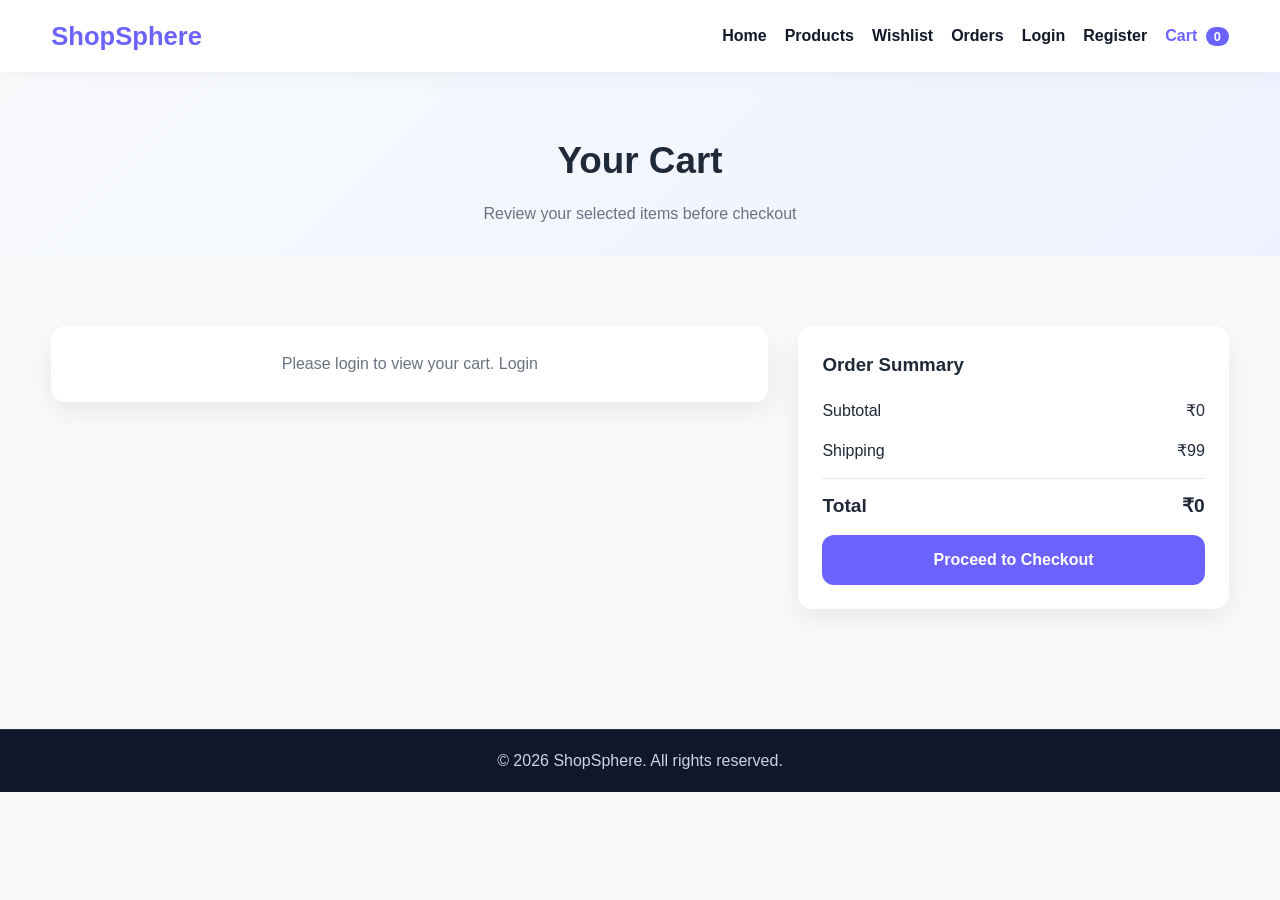
==== ecommerce-frontend/cart.html @ 53f2fd10 "Initial Commit" ====
<!DOCTYPE html>
<html lang="en">
<head>
  <meta charset="UTF-8" />
  <meta name="viewport" content="width=device-width, initial-scale=1.0" />
  <title>ShopSphere | Cart</title>
  <link rel="stylesheet" href="css/style.css" />
</head>
<body>
  <header class="header">
    <div class="container nav">
      <a href="index.html" class="logo">ShopSphere</a>

      <button class="menu-toggle" id="menuToggle">☰</button>

      <nav id="navLinks" class="nav-links">
        <a href="index.html">Home</a>
        <a href="products.html">Products</a>
        <a href="wishlist.html">Wishlist</a>
        <a href="orders.html">Orders</a>
        <a href="login.html">Login</a>
        <a href="register.html">Register</a>
        <a href="cart.html" class="cart-link active">Cart <span id="cartCount" class="badge">0</span></a>
      </nav>
    </div>
  </header>

  <section class="page-header">
    <div class="container">
      <h1>Your Cart</h1>
      <p>Review your selected items before checkout</p>
    </div>
  </section>

  <section class="section">
    <div class="container cart-layout">
      <div class="cart-items">
        <div id="cartItemsContainer"></div>
      </div>

      <div class="cart-summary">
        <h3>Order Summary</h3>
        <div class="summary-row">
          <span>Subtotal</span>
          <span id="subtotalAmount">₹0</span>
        </div>
        <div class="summary-row">
          <span>Shipping</span>
          <span>₹99</span>
        </div>
        <div class="summary-row total">
          <span>Total</span>
          <span id="totalAmount">₹0</span>
        </div>
        <a href="checkout.html" class="btn btn-primary full-width">Proceed to Checkout</a>
      </div>
    </div>
  </section>

  <footer class="footer">
    <div class="footer-bottom">
      <p>© 2026 ShopSphere. All rights reserved.</p>
    </div>
  </footer>

  <script src="js/app.js"></script>
  <script src="js/cart.js"></script>
</body>
</html>
---- ecommerce-frontend/css/style.css ----
:root {
  --primary: #6c63ff;
  --primary-dark: #4f46e5;
  --secondary: #111827;
  --accent: #f59e0b;
  --light: #f8fafc;
  --white: #ffffff;
  --text: #1f2937;
  --muted: #6b7280;
  --border: #e5e7eb;
  --success: #16a34a;
  --warning: #ea580c;
  --danger: #dc2626;
  --shadow: 0 10px 30px rgba(0, 0, 0, 0.08);
  --radius: 14px;
  --transition: all 0.3s ease;
}

* {
  margin: 0;
  padding: 0;
  box-sizing: border-box;
}

html {
  scroll-behavior: smooth;
}

body {
  font-family: Arial, Helvetica, sans-serif;
  background: var(--light);
  color: var(--text);
  line-height: 1.6;
}

a {
  text-decoration: none;
  color: inherit;
}

img {
  max-width: 100%;
  display: block;
}

.container {
  width: min(1180px, 92%);
  margin: 0 auto;
}

.section {
  padding: 70px 0;
}

.page-header {
  padding: 60px 0 30px;
  background: linear-gradient(135deg, #f8fafc, #eef2ff);
  text-align: center;
}

.page-header h1 {
  font-size: 2.3rem;
  margin-bottom: 10px;
}

.page-header p {
  color: var(--muted);
}

.header {
  position: sticky;
  top: 0;
  z-index: 1000;
  background: var(--white);
  box-shadow: 0 2px 20px rgba(0,0,0,0.05);
}

.nav {
  display: flex;
  align-items: center;
  justify-content: space-between;
  min-height: 72px;
  gap: 20px;
}

.logo {
  font-size: 1.6rem;
  font-weight: 800;
  color: var(--primary);
}

.nav-links {
  display: flex;
  align-items: center;
  gap: 18px;
}

.nav-links a {
  color: var(--secondary);
  font-weight: 600;
  transition: var(--transition);
}

.nav-links a:hover,
.nav-links a.active {
  color: var(--primary);
}

.menu-toggle {
  display: none;
  background: var(--primary);
  color: white;
  border: none;
  padding: 10px 12px;
  border-radius: 10px;
  cursor: pointer;
}

.badge {
  background: var(--primary);
  color: white;
  border-radius: 999px;
  padding: 2px 8px;
  font-size: 0.8rem;
  margin-left: 4px;
}

.hero {
  padding: 80px 0;
  background: linear-gradient(135deg, #eef2ff, #f8fafc);
}

.hero-grid {
  display: grid;
  grid-template-columns: 1.2fr 0.8fr;
  gap: 40px;
  align-items: center;
}

.hero-content h1 {
  font-size: 3rem;
  line-height: 1.2;
  margin: 15px 0;
}

.hero-content p {
  color: var(--muted);
  max-width: 650px;
  margin-bottom: 24px;
}

.hero-badge {
  display: inline-block;
  background: #e0e7ff;
  color: var(--primary-dark);
  padding: 8px 14px;
  border-radius: 999px;
  font-weight: 700;
  font-size: 0.9rem;
}

.hero-actions {
  display: flex;
  gap: 14px;
  flex-wrap: wrap;
}

.hero-card {
  background: var(--white);
  padding: 28px;
  border-radius: var(--radius);
  box-shadow: var(--shadow);
}

.hero-card-top {
  display: flex;
  justify-content: space-between;
  margin-bottom: 18px;
  color: var(--muted);
  font-weight: 600;
}

.hero-card h3 {
  font-size: 1.5rem;
  margin-bottom: 10px;
}

.hero-price {
  margin-top: 18px;
  font-size: 1.6rem;
  color: var(--primary);
  font-weight: 800;
}

.btn {
  display: inline-flex;
  align-items: center;
  justify-content: center;
  border: none;
  outline: none;
  padding: 12px 22px;
  border-radius: 12px;
  font-weight: 700;
  cursor: pointer;
  transition: var(--transition);
}

.btn:hover {
  transform: translateY(-2px);
}

.btn-primary {
  background: var(--primary);
  color: var(--white);
}

.btn-primary:hover {
  background: var(--primary-dark);
}

.btn-outline {
  border: 2px solid var(--primary);
  color: var(--primary);
  background: transparent;
}

.btn-sm {
  padding: 10px 16px;
  background: var(--primary);
  color: var(--white);
  border-radius: 10px;
}

.full-width {
  width: 100%;
}

.section-title {
  text-align: center;
  margin-bottom: 35px;
}

.section-title h2 {
  font-size: 2rem;
  margin-bottom: 8px;
}

.section-title p {
  color: var(--muted);
}

.category-grid {
  display: grid;
  grid-template-columns: repeat(4, 1fr);
  gap: 22px;
}

.category-card {
  background: var(--white);
  padding: 28px;
  border-radius: var(--radius);
  box-shadow: var(--shadow);
  transition: var(--transition);
}

.category-card:hover {
  transform: translateY(-6px);
}

.category-card h3 {
  margin-bottom: 8px;
}

.category-card p {
  color: var(--muted);
}

.product-grid {
  display: grid;
  grid-template-columns: repeat(4, 1fr);
  gap: 24px;
}

.product-card {
  background: var(--white);
  border-radius: var(--radius);
  padding: 18px;
  box-shadow: var(--shadow);
  transition: var(--transition);
}

.product-card:hover {
  transform: translateY(-5px);
}

.product-image {
  height: 200px;
  border-radius: 12px;
  background: linear-gradient(135deg, #ddd6fe, #e0f2fe);
  display: flex;
  align-items: center;
  justify-content: center;
  color: #4338ca;
  font-size: 1.2rem;
  font-weight: 700;
  margin-bottom: 15px;
}

.product-card h3 {
  font-size: 1.05rem;
  margin-bottom: 6px;
}

.category {
  color: var(--muted);
  margin-bottom: 12px;
}

.product-bottom {
  display: flex;
  justify-content: space-between;
  align-items: center;
  gap: 10px;
}

.price {
  font-size: 1.2rem;
  font-weight: 800;
  color: var(--primary);
}

.products-layout {
  display: grid;
  grid-template-columns: 280px 1fr;
  gap: 30px;
}

.sidebar {
  background: var(--white);
  padding: 22px;
  border-radius: var(--radius);
  box-shadow: var(--shadow);
  height: fit-content;
}

.sidebar h3 {
  margin-bottom: 20px;
}

.filter-group {
  margin-bottom: 18px;
}

.filter-group label {
  display: block;
  font-weight: 700;
  margin-bottom: 8px;
}

.filter-group input,
.filter-group select,
.form-group input,
.form-group textarea,
.form-group select {
  width: 100%;
  padding: 12px 14px;
  border: 1px solid var(--border);
  border-radius: 10px;
  outline: none;
  font-size: 1rem;
}

.filter-group input:focus,
.filter-group select:focus,
.form-group input:focus,
.form-group textarea:focus,
.form-group select:focus {
  border-color: var(--primary);
}

.products-topbar {
  display: flex;
  justify-content: space-between;
  align-items: center;
  margin-bottom: 25px;
  gap: 15px;
}

.product-detail {
  display: grid;
  grid-template-columns: 1fr 1fr;
  gap: 35px;
  background: var(--white);
  border-radius: var(--radius);
  padding: 30px;
  box-shadow: var(--shadow);
}

.product-detail-image {
  min-height: 400px;
  border-radius: var(--radius);
  background: linear-gradient(135deg, #ddd6fe, #e0f2fe);
  display: flex;
  align-items: center;
  justify-content: center;
  font-size: 1.5rem;
  font-weight: 800;
  color: var(--primary-dark);
}

.product-detail-info h2 {
  font-size: 2rem;
  margin-bottom: 12px;
}

.product-detail-info p {
  color: var(--muted);
  margin-bottom: 15px;
}

.product-detail-price {
  font-size: 2rem;
  font-weight: 800;
  color: var(--primary);
  margin-bottom: 18px;
}

.qty-box {
  display: flex;
  align-items: center;
  gap: 12px;
  margin-bottom: 20px;
}

.qty-box input {
  width: 90px;
  padding: 10px;
  border: 1px solid var(--border);
  border-radius: 10px;
}

.card {
  background: var(--white);
  border-radius: var(--radius);
  box-shadow: var(--shadow);
  padding: 25px;
}

.cart-layout,
.checkout-layout {
  display: grid;
  grid-template-columns: 1.5fr 0.9fr;
  gap: 30px;
}

.cart-item {
  display: grid;
  grid-template-columns: 110px 1fr auto;
  gap: 18px;
  align-items: center;
  background: var(--white);
  border-radius: var(--radius);
  padding: 18px;
  box-shadow: var(--shadow);
  margin-bottom: 18px;
}

.cart-item-image {
  width: 110px;
  height: 110px;
  border-radius: 12px;
  background: linear-gradient(135deg, #ddd6fe, #e0f2fe);
  display: flex;
  align-items: center;
  justify-content: center;
  font-weight: 700;
}

.cart-summary {
  background: var(--white);
  border-radius: var(--radius);
  box-shadow: var(--shadow);
  padding: 24px;
  height: fit-content;
}

.cart-summary h3 {
  margin-bottom: 18px;
}

.summary-row {
  display: flex;
  justify-content: space-between;
  margin-bottom: 14px;
}

.summary-row.total {
  font-size: 1.2rem;
  font-weight: 800;
  padding-top: 12px;
  border-top: 1px solid var(--border);
}

.form-grid {
  display: grid;
  grid-template-columns: repeat(2, 1fr);
  gap: 18px;
}

.form-group {
  margin-bottom: 18px;
}

.form-group label {
  display: block;
  font-weight: 700;
  margin-bottom: 8px;
}

.form-group.full {
  grid-column: 1 / -1;
}

.auth-section {
  min-height: calc(100vh - 72px);
  display: flex;
  align-items: center;
  justify-content: center;
  padding: 40px 15px;
}

.auth-card {
  width: 100%;
  max-width: 450px;
  background: var(--white);
  padding: 30px;
  border-radius: var(--radius);
  box-shadow: var(--shadow);
}

.auth-card h2 {
  margin-bottom: 8px;
}

.auth-card p {
  color: var(--muted);
  margin-bottom: 20px;
}

.auth-switch {
  margin-top: 16px;
  text-align: center;
}

.auth-switch a {
  color: var(--primary);
  font-weight: 700;
}

.promo-box {
  background: linear-gradient(135deg, var(--primary), #8b5cf6);
  color: white;
  padding: 35px;
  border-radius: var(--radius);
  display: flex;
  justify-content: space-between;
  align-items: center;
  gap: 20px;
}

.orders-list {
  display: grid;
  gap: 18px;
}

.order-card {
  background: var(--white);
  padding: 22px;
  border-radius: var(--radius);
  box-shadow: var(--shadow);
}

.order-top {
  display: flex;
  justify-content: space-between;
  align-items: center;
  margin-bottom: 14px;
  gap: 12px;
}

.status {
  padding: 7px 14px;
  border-radius: 999px;
  font-size: 0.9rem;
  font-weight: 700;
}

.status.delivered {
  background: #dcfce7;
  color: var(--success);
}

.status.processing {
  background: #ffedd5;
  color: var(--warning);
}

.footer {
  background: #0f172a;
  color: white;
  margin-top: 50px;
}

.footer-grid {
  display: grid;
  grid-template-columns: 2fr 1fr 1fr;
  gap: 30px;
  padding: 50px 0;
}

.footer h3,
.footer h4 {
  margin-bottom: 14px;
}

.footer p,
.footer a {
  color: #cbd5e1;
}

.footer a {
  display: block;
  margin-bottom: 8px;
}

.footer-bottom {
  text-align: center;
  padding: 18px;
  border-top: 1px solid rgba(255,255,255,0.1);
}

.empty-message {
  background: var(--white);
  padding: 25px;
  border-radius: var(--radius);
  box-shadow: var(--shadow);
  text-align: center;
  color: var(--muted);
}

@media (max-width: 1100px) {
  .product-grid {
    grid-template-columns: repeat(3, 1fr);
  }

  .category-grid {
    grid-template-columns: repeat(2, 1fr);
  }

  .hero-grid,
  .product-detail,
  .cart-layout,
  .checkout-layout {
    grid-template-columns: 1fr;
  }

  .products-layout {
    grid-template-columns: 1fr;
  }
}

@media (max-width: 768px) {
  .menu-toggle {
    display: block;
  }

  .nav-links {
    position: absolute;
    top: 72px;
    left: 0;
    right: 0;
    background: var(--white);
    padding: 20px;
    box-shadow: var(--shadow);
    flex-direction: column;
    display: none;
  }

  .nav-links.show {
    display: flex;
  }

  .hero-content h1 {
    font-size: 2.2rem;
  }

  .product-grid {
    grid-template-columns: repeat(2, 1fr);
  }

  .form-grid {
    grid-template-columns: 1fr;
  }

  .footer-grid {
    grid-template-columns: 1fr;
  }

  .promo-box,
  .products-topbar,
  .order-top {
    flex-direction: column;
    align-items: flex-start;
  }
}

@media (max-width: 520px) {
  .product-grid,
  .category-grid {
    grid-template-columns: 1fr;
  }

  .page-header h1,
  .section-title h2 {
    font-size: 1.8rem;
  }

  .hero-content h1 {
    font-size: 1.9rem;
  }

  .cart-item {
    grid-template-columns: 1fr;
  }
}
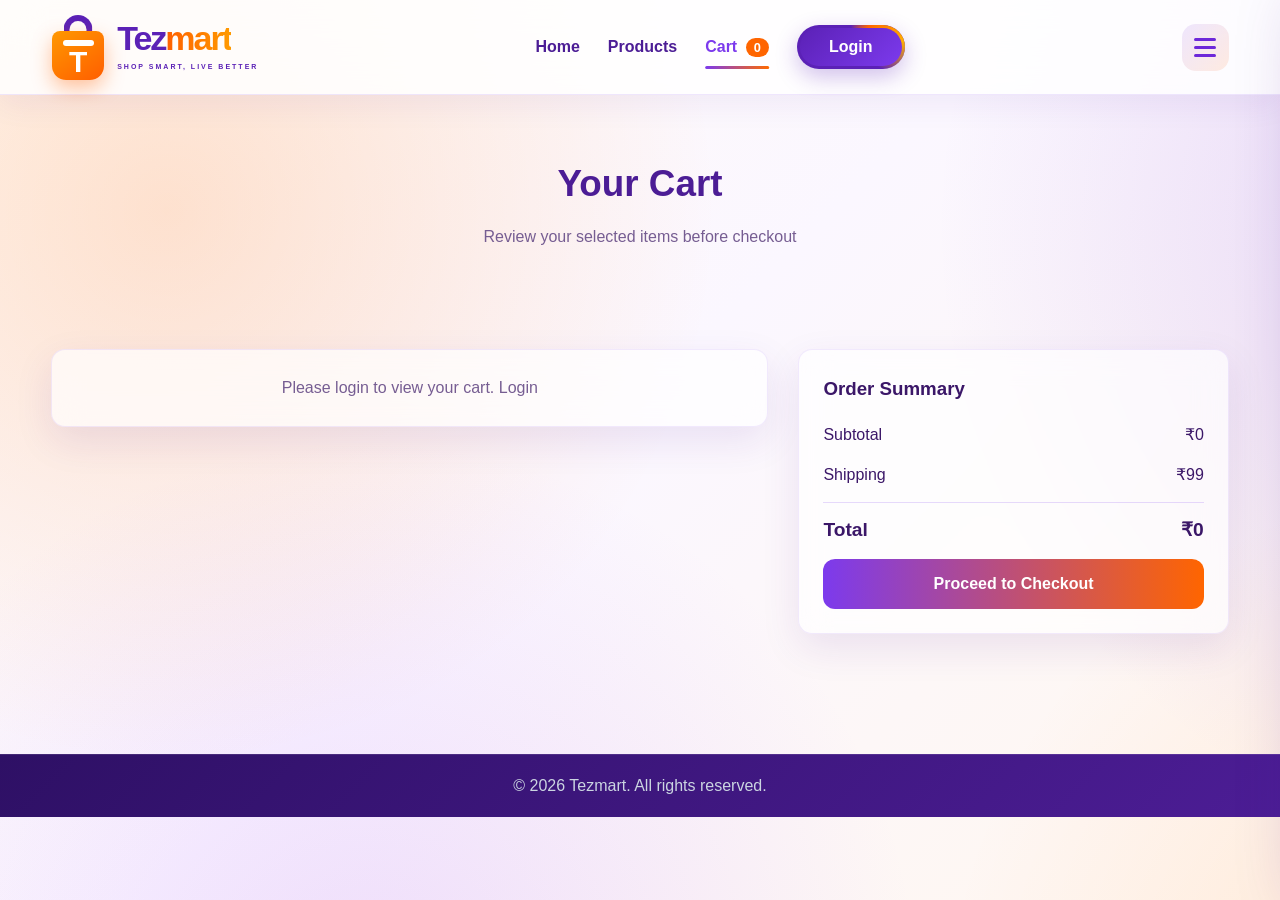
==== commit fd0bfe1a: "Update Tezmart premium UI" ====
--- a/ecommerce-frontend/cart.html
+++ b/ecommerce-frontend/cart.html
@@ -1,69 +1,270 @@
 <!DOCTYPE html>
 <html lang="en">
+
 <head>
-  <meta charset="UTF-8" />
-  <meta name="viewport" content="width=device-width, initial-scale=1.0" />
-  <title>ShopSphere | Cart</title>
-  <link rel="stylesheet" href="css/style.css" />
+
+  <meta charset="UTF-8">
+
+  <meta name="viewport" content="width=device-width, initial-scale=1.0">
+
+  <title>Tezmart | Cart</title>
+
+  <link rel="stylesheet" href="css/style.css">
+
 </head>
+
 <body>
-  <header class="header">
-    <div class="container nav">
-      <a href="index.html" class="logo">ShopSphere</a>
-
-      <button class="menu-toggle" id="menuToggle">☰</button>
-
-      <nav id="navLinks" class="nav-links">
-        <a href="index.html">Home</a>
-        <a href="products.html">Products</a>
-        <a href="wishlist.html">Wishlist</a>
-        <a href="orders.html">Orders</a>
-        <a href="login.html">Login</a>
-        <a href="register.html">Register</a>
-        <a href="cart.html" class="cart-link active">Cart <span id="cartCount" class="badge">0</span></a>
-      </nav>
+
+
+<header class="header">
+
+  <div class="container nav">
+
+    <a href="index.html" class="tezmart-logo">
+
+      <span class="logo-bag">
+
+        <span class="bag-handle"></span>
+
+        <span class="bag-body">
+
+          <span class="bag-mark">T</span>
+
+        </span>
+
+      </span>
+
+
+      <span class="brand-wrap">
+
+        <span class="brand-name">
+
+          <span class="brand-tez">Tez</span><span class="brand-mart">mart</span>
+
+        </span>
+
+        <span class="brand-tagline">
+
+          SHOP SMART, LIVE BETTER
+
+        </span>
+
+      </span>
+
+    </a>
+
+
+    <nav id="navLinks" class="nav-links">
+
+      <a href="index.html">Home</a>
+
+      <a href="products.html">Products</a>
+
+      <a href="cart.html" class="cart-link active">
+
+        Cart
+
+        <span id="cartCount" class="badge">0</span>
+
+      </a>
+
+      <a href="login.html" id="authNavLink" class="login-nav-btn">
+
+        <span>Login</span>
+
+      </a>
+
+    </nav>
+
+
+    <button class="menu-toggle" id="menuToggle">
+
+      <span></span>
+
+      <span></span>
+
+      <span></span>
+
+    </button>
+
+  </div>
+
+</header>
+
+
+<div class="menu-overlay" id="menuOverlay"></div>
+
+
+<aside class="tez-sidebar" id="tezSidebar">
+
+  <div class="tez-sidebar-head">
+
+    <div class="sidebar-brand">
+
+      <span class="sidebar-t">T</span>
+
+      <strong>Tez<span>mart</span></strong>
+
     </div>
-  </header>
-
-  <section class="page-header">
-    <div class="container">
-      <h1>Your Cart</h1>
-      <p>Review your selected items before checkout</p>
+
+    <button class="sidebar-close" id="sidebarClose">
+
+      &times;
+
+    </button>
+
+  </div>
+
+
+  <p class="sidebar-label">EXPLORE TEZMART</p>
+
+
+  <div class="sidebar-menu">
+
+    <a href="register.html">
+
+      <span class="side-icon">✦</span>
+
+      <span>
+
+        <strong>Register</strong>
+
+        <small>Create your Tezmart account</small>
+
+      </span>
+
+    </a>
+
+
+    <a href="wishlist.html">
+
+      <span class="side-icon">♡</span>
+
+      <span>
+
+        <strong>Wishlist</strong>
+
+        <small>View your favourite products</small>
+
+      </span>
+
+    </a>
+
+
+    <a href="orders.html">
+
+      <span class="side-icon">▣</span>
+
+      <span>
+
+        <strong>My Orders</strong>
+
+        <small>Track your purchases</small>
+
+      </span>
+
+    </a>
+
+  </div>
+
+
+  <div class="sidebar-foot">
+
+    SHOP SMART <span>•</span> LIVE BETTER
+
+  </div>
+
+</aside>
+
+
+<section class="page-header">
+
+  <div class="container">
+
+    <h1>Your Cart</h1>
+
+    <p>Review your selected items before checkout</p>
+
+  </div>
+
+</section>
+
+
+<section class="section">
+
+  <div class="container cart-layout">
+
+    <div class="cart-items">
+
+      <div id="cartItemsContainer"></div>
+
     </div>
-  </section>
-
-  <section class="section">
-    <div class="container cart-layout">
-      <div class="cart-items">
-        <div id="cartItemsContainer"></div>
+
+
+    <div class="cart-summary">
+
+      <h3>Order Summary</h3>
+
+
+      <div class="summary-row">
+
+        <span>Subtotal</span>
+
+        <span id="subtotalAmount">₹0</span>
+
       </div>
 
-      <div class="cart-summary">
-        <h3>Order Summary</h3>
-        <div class="summary-row">
-          <span>Subtotal</span>
-          <span id="subtotalAmount">₹0</span>
-        </div>
-        <div class="summary-row">
-          <span>Shipping</span>
-          <span>₹99</span>
-        </div>
-        <div class="summary-row total">
-          <span>Total</span>
-          <span id="totalAmount">₹0</span>
-        </div>
-        <a href="checkout.html" class="btn btn-primary full-width">Proceed to Checkout</a>
+
+      <div class="summary-row">
+
+        <span>Shipping</span>
+
+        <span>₹99</span>
+
       </div>
+
+
+      <div class="summary-row total">
+
+        <span>Total</span>
+
+        <span id="totalAmount">₹0</span>
+
+      </div>
+
+
+      <a
+        href="checkout.html"
+        class="btn btn-primary full-width"
+      >
+
+        Proceed to Checkout
+
+      </a>
+
     </div>
-  </section>
-
-  <footer class="footer">
-    <div class="footer-bottom">
-      <p>© 2026 ShopSphere. All rights reserved.</p>
-    </div>
-  </footer>
-
-  <script src="js/app.js"></script>
-  <script src="js/cart.js"></script>
+
+  </div>
+
+</section>
+
+
+<footer class="footer">
+
+  <div class="footer-bottom">
+
+    <p>© 2026 Tezmart. All rights reserved.</p>
+
+  </div>
+
+</footer>
+
+
+<script src="js/app.js"></script>
+
+<script src="js/cart.js"></script>
+
+
 </body>
+
 </html>
--- a/ecommerce-frontend/css/style.css
+++ b/ecommerce-frontend/css/style.css
@@ -732,4 +732,1265 @@
   .cart-item {
     grid-template-columns: 1fr;
   }
+}
+/* =========================================================
+   TEZMART ORANGE + VIOLET PREMIUM THEME
+========================================================= */
+
+:root {
+  --primary: #7c3aed;
+  --primary-dark: #5b21b6;
+  --secondary: #4c1d95;
+  --accent: #ff6a00;
+  --light: #fffaf6;
+  --white: #ffffff;
+  --text: #3b1768;
+  --muted: #765d92;
+  --border: rgba(124, 58, 237, 0.18);
+  --shadow: 0 14px 38px rgba(76, 29, 149, 0.10);
+}
+
+
+body {
+  min-height: 100vh;
+
+  background:
+    radial-gradient(
+      circle at 10% 18%,
+      rgba(255, 106, 0, 0.17),
+      transparent 31%
+    ),
+
+    radial-gradient(
+      circle at 88% 18%,
+      rgba(124, 58, 237, 0.21),
+      transparent 34%
+    ),
+
+    radial-gradient(
+      circle at 22% 85%,
+      rgba(168, 85, 247, 0.16),
+      transparent 34%
+    ),
+
+    radial-gradient(
+      circle at 84% 82%,
+      rgba(255, 106, 0, 0.13),
+      transparent 31%
+    ),
+
+    linear-gradient(
+      135deg,
+      #fffaf5 0%,
+      #fbf7ff 48%,
+      #fff7ef 100%
+    );
+
+  background-attachment: fixed;
+
+  background-size:
+    130% 130%,
+    140% 140%,
+    130% 130%,
+    140% 140%,
+    100% 100%;
+
+  animation:
+    tezBackground
+    16s
+    ease-in-out
+    infinite alternate;
+}
+
+
+/* =========================================================
+   HEADER
+========================================================= */
+
+.header {
+  min-height: 94px;
+
+  overflow: visible;
+
+  background:
+    rgba(255, 255, 255, 0.86);
+
+  backdrop-filter: blur(20px);
+
+  -webkit-backdrop-filter:
+    blur(20px);
+
+  border-bottom:
+    1px solid
+    rgba(124, 58, 237, 0.12);
+
+  box-shadow:
+    0 8px 30px
+    rgba(76, 29, 149, 0.07);
+}
+
+
+.nav {
+  min-height: 94px;
+
+  overflow: visible;
+}
+
+
+/* =========================================================
+   TEZMART LOGO
+========================================================= */
+
+.tezmart-logo {
+  display: flex;
+
+  align-items: center;
+
+  gap: 12px;
+
+  min-height: 88px;
+
+  overflow: visible;
+}
+
+
+.logo-bag {
+  width: 54px;
+
+  height: 66px;
+
+  position: relative;
+
+  display: inline-flex;
+
+  justify-content: center;
+
+  align-items: flex-end;
+
+  overflow: visible;
+
+  flex: 0 0 54px;
+
+  animation:
+    logoFloat
+    3s
+    ease-in-out
+    infinite;
+}
+
+
+.bag-handle {
+  position: absolute;
+
+  width: 29px;
+
+  height: 25px;
+
+  top: 1px;
+
+  left: 50%;
+
+  transform:
+    translateX(-50%);
+
+  border:
+    6px solid #5b21b6;
+
+  border-bottom: 0;
+
+  border-radius:
+    18px 18px 0 0;
+
+  z-index: 1;
+}
+
+
+.bag-body {
+  position: absolute;
+
+  width: 52px;
+
+  height: 49px;
+
+  bottom: 0;
+
+  z-index: 2;
+
+  border-radius:
+    8px 8px 14px 14px;
+
+  background:
+    linear-gradient(
+      145deg,
+      #ff9800,
+      #ff5e00
+    );
+
+  box-shadow:
+    0 8px 20px
+    rgba(255, 94, 0, 0.38);
+
+  display: flex;
+
+  align-items: center;
+
+  justify-content: center;
+}
+
+
+.bag-body::before {
+  content: "";
+
+  position: absolute;
+
+  top: 9px;
+
+  width: 31px;
+
+  height: 6px;
+
+  border-radius: 999px;
+
+  background: #ffffff;
+}
+
+
+.bag-mark {
+  margin-top: 13px;
+
+  color: #ffffff;
+
+  font-size: 30px;
+
+  line-height: 1;
+
+  font-weight: 900;
+}
+
+
+.brand-wrap {
+  display: flex;
+
+  flex-direction: column;
+}
+
+
+.brand-name {
+  font-size: 34px;
+
+  font-weight: 900;
+
+  line-height: 0.95;
+
+  letter-spacing: -2px;
+}
+
+
+.brand-tez {
+  color: #5b21b6;
+}
+
+
+.brand-mart {
+  background:
+    linear-gradient(
+      90deg,
+      #ff5e00,
+      #ff9a00,
+      #ff5e00
+    );
+
+  background-size:
+    200% auto;
+
+  -webkit-background-clip:
+    text;
+
+  background-clip:
+    text;
+
+  color: transparent;
+
+  animation:
+    tezGradient
+    3s
+    linear
+    infinite;
+}
+
+
+.brand-tagline {
+  color: #5b21b6;
+
+  font-size: 7px;
+
+  font-weight: 800;
+
+  letter-spacing: 2px;
+
+  margin-top: 7px;
+
+  white-space: nowrap;
+}
+
+
+/* =========================================================
+   NAVIGATION
+========================================================= */
+
+.nav-links {
+  gap: 28px;
+}
+
+
+.nav-links a {
+  color: #4c1d95;
+
+  position: relative;
+}
+
+
+.nav-links a:not(.login-nav-btn)::after {
+  content: "";
+
+  position: absolute;
+
+  left: 50%;
+
+  bottom: -9px;
+
+  width: 0;
+
+  height: 3px;
+
+  transform:
+    translateX(-50%);
+
+  border-radius: 999px;
+
+  background:
+    linear-gradient(
+      90deg,
+      #7c3aed,
+      #ff6a00
+    );
+
+  transition:
+    width 0.3s ease;
+}
+
+
+.nav-links a:not(.login-nav-btn):hover::after,
+.nav-links a.active:not(.login-nav-btn)::after {
+  width: 100%;
+}
+
+
+.badge {
+  background: #ff6500;
+}
+
+
+/* =========================================================
+   ANIMATED LOGIN BUTTON
+========================================================= */
+
+.login-nav-btn {
+  width: 108px;
+
+  height: 44px;
+
+  padding: 0 !important;
+
+  border-radius: 999px;
+
+  display: inline-flex !important;
+
+  align-items: center;
+
+  justify-content: center;
+
+  position: relative !important;
+
+  overflow: hidden;
+
+  background: #5b21b6;
+
+  box-shadow:
+    0 8px 22px
+    rgba(91, 33, 182, 0.28);
+
+  transition:
+    transform 0.3s ease,
+    box-shadow 0.3s ease !important;
+}
+
+
+.login-nav-btn::before {
+  content: "";
+
+  position: absolute;
+
+  width: 180%;
+
+  height: 350%;
+
+  background:
+    conic-gradient(
+      transparent,
+      #ff6500,
+      #ffb000,
+      transparent 35%
+    );
+
+  animation:
+    loginSpin
+    2.3s
+    linear
+    infinite;
+}
+
+
+.login-nav-btn::after {
+  content: "";
+
+  position: absolute;
+
+  inset: 3px;
+
+  border-radius: inherit;
+
+  background:
+    linear-gradient(
+      135deg,
+      #5b21b6,
+      #7c3aed
+    );
+}
+
+
+.login-nav-btn span {
+  color: #ffffff;
+
+  position: relative;
+
+  z-index: 2;
+
+  font-weight: 800;
+}
+
+
+.login-nav-btn:hover {
+  transform:
+    translateY(-4px)
+    scale(1.05);
+
+  box-shadow:
+    0 14px 30px
+    rgba(91, 33, 182, 0.38),
+
+    0 0 22px
+    rgba(255, 101, 0, 0.25);
+}
+
+
+/* =========================================================
+   THREE LINE MENU BUTTON
+========================================================= */
+
+.menu-toggle {
+  display: flex;
+
+  width: 47px;
+
+  height: 47px;
+
+  padding: 0;
+
+  border-radius: 14px;
+
+  background:
+    linear-gradient(
+      135deg,
+      rgba(124, 58, 237, 0.12),
+      rgba(255, 106, 0, 0.12)
+    );
+
+  align-items: center;
+
+  justify-content: center;
+
+  flex-direction: column;
+
+  gap: 5px;
+}
+
+
+.menu-toggle span {
+  width: 22px;
+
+  height: 3px;
+
+  border-radius: 99px;
+
+  background: #6d28d9;
+
+  transition:
+    0.35s ease;
+}
+
+
+.menu-toggle.active span:nth-child(1) {
+  transform:
+    translateY(8px)
+    rotate(45deg);
+}
+
+
+.menu-toggle.active span:nth-child(2) {
+  opacity: 0;
+
+  transform:
+    scale(0);
+}
+
+
+.menu-toggle.active span:nth-child(3) {
+  transform:
+    translateY(-8px)
+    rotate(-45deg);
+}
+
+
+/* =========================================================
+   SIDEBAR OVERLAY
+========================================================= */
+
+.menu-overlay {
+  position: fixed;
+
+  inset: 0;
+
+  z-index: 1998;
+
+  background:
+    rgba(46, 16, 101, 0.34);
+
+  backdrop-filter:
+    blur(5px);
+
+  opacity: 0;
+
+  visibility: hidden;
+
+  transition:
+    0.35s ease;
+}
+
+
+.menu-overlay.active {
+  opacity: 1;
+
+  visibility: visible;
+}
+
+
+/* =========================================================
+   SIDEBAR
+========================================================= */
+
+.tez-sidebar {
+  position: fixed;
+
+  top: 0;
+
+  right: -410px;
+
+  z-index: 1999;
+
+  width: 370px;
+
+  max-width: 90%;
+
+  height: 100vh;
+
+  display: flex;
+
+  flex-direction: column;
+
+  background:
+    linear-gradient(
+      160deg,
+      rgba(255, 255, 255, 0.99),
+      rgba(248, 244, 255, 0.99)
+    );
+
+  box-shadow:
+    -20px 0 60px
+    rgba(76, 29, 149, 0.22);
+
+  transition:
+    right
+    0.45s
+    cubic-bezier(
+      0.77,
+      0,
+      0.18,
+      1
+    );
+}
+
+
+.tez-sidebar.active {
+  right: 0;
+}
+
+
+.tez-sidebar-head {
+  padding: 28px 24px;
+
+  display: flex;
+
+  align-items: center;
+
+  justify-content: space-between;
+
+  border-bottom:
+    1px solid
+    rgba(124, 58, 237, 0.12);
+}
+
+
+.sidebar-brand {
+  display: flex;
+
+  align-items: center;
+
+  gap: 11px;
+
+  font-size: 24px;
+
+  color: #5b21b6;
+}
+
+
+.sidebar-brand strong span {
+  color: #ff6500;
+}
+
+
+.sidebar-t {
+  width: 42px;
+
+  height: 42px;
+
+  display: grid;
+
+  place-items: center;
+
+  border-radius: 12px;
+
+  color: #ffffff;
+
+  font-weight: 900;
+
+  background:
+    linear-gradient(
+      135deg,
+      #ff9500,
+      #ff5e00
+    );
+
+  box-shadow:
+    0 8px 18px
+    rgba(255, 94, 0, 0.35);
+}
+
+
+.sidebar-close {
+  width: 40px;
+
+  height: 40px;
+
+  border: 0;
+
+  border-radius: 50%;
+
+  background:
+    rgba(124, 58, 237, 0.1);
+
+  color: #6d28d9;
+
+  font-size: 27px;
+
+  cursor: pointer;
+
+  transition:
+    0.3s;
+}
+
+
+.sidebar-close:hover {
+  transform:
+    rotate(90deg);
+
+  color: #ffffff;
+
+  background:
+    #ff6500;
+}
+
+
+.sidebar-label {
+  padding:
+    25px 25px 10px;
+
+  color: #8b5cf6;
+
+  font-size: 11px;
+
+  font-weight: 800;
+
+  letter-spacing: 2px;
+}
+
+
+.sidebar-menu {
+  padding:
+    0 24px;
+
+  flex: 1;
+}
+
+
+.sidebar-menu a {
+  display: flex;
+
+  align-items: center;
+
+  gap: 14px;
+
+  padding: 15px;
+
+  margin-bottom: 11px;
+
+  border-radius: 16px;
+
+  color: #4c1d95;
+
+  transition:
+    0.3s ease;
+}
+
+
+.sidebar-menu a:hover {
+  transform:
+    translateX(-7px);
+
+  background:
+    linear-gradient(
+      90deg,
+      rgba(124, 58, 237, 0.11),
+      rgba(255, 106, 0, 0.09)
+    );
+}
+
+
+.side-icon {
+  width: 45px;
+
+  height: 45px;
+
+  display: grid;
+
+  place-items: center;
+
+  flex: 0 0 45px;
+
+  border-radius: 14px;
+
+  color: #ffffff;
+
+  font-size: 20px;
+
+  background:
+    linear-gradient(
+      135deg,
+      #7c3aed,
+      #ff6500
+    );
+}
+
+
+.sidebar-menu strong,
+.sidebar-menu small {
+  display: block;
+}
+
+
+.sidebar-menu small {
+  margin-top: 4px;
+
+  color: #8b7aa8;
+
+  font-size: 11px;
+}
+
+
+.sidebar-foot {
+  padding: 25px;
+
+  text-align: center;
+
+  color: #7c3aed;
+
+  font-size: 9px;
+
+  font-weight: 900;
+
+  letter-spacing: 1.7px;
+}
+
+
+.sidebar-foot span {
+  color: #ff6500;
+
+  margin:
+    0 7px;
+}
+
+
+/* =========================================================
+   GLOBAL PAGE DESIGN
+========================================================= */
+
+.hero,
+.page-header {
+  background:
+    transparent;
+}
+
+
+.hero {
+  position: relative;
+
+  overflow: hidden;
+}
+
+
+.hero-content h1,
+.page-header h1,
+.section-title h2 {
+  color: #4c1d95;
+}
+
+
+.gradient-heading {
+  display: inline;
+
+  background:
+    linear-gradient(
+      90deg,
+      #7c3aed,
+      #ff6500,
+      #ff9800
+    );
+
+  background-size:
+    200% auto;
+
+  -webkit-background-clip:
+    text;
+
+  background-clip:
+    text;
+
+  color: transparent;
+
+  animation:
+    tezGradient
+    4s
+    linear
+    infinite;
+}
+
+
+.hero-badge {
+  background:
+    rgba(255, 255, 255, 0.48);
+
+  color: #ff6500;
+
+  border:
+    1px solid
+    rgba(255, 101, 0, 0.3);
+}
+
+
+.hero-card,
+.category-card,
+.product-card,
+.sidebar,
+.product-detail,
+.card,
+.cart-item,
+.cart-summary,
+.auth-card,
+.order-card,
+.empty-message {
+  background:
+    rgba(255, 255, 255, 0.68);
+
+  backdrop-filter:
+    blur(15px);
+
+  -webkit-backdrop-filter:
+    blur(15px);
+
+  border:
+    1px solid
+    rgba(124, 58, 237, 0.10);
+}
+
+
+.hero-card,
+.category-card,
+.product-card,
+.auth-card {
+  transition:
+    transform 0.35s ease,
+    box-shadow 0.35s ease,
+    border-color 0.35s ease;
+}
+
+
+.hero-card:hover,
+.category-card:hover,
+.product-card:hover {
+  transform:
+    translateY(-8px);
+
+  border-color:
+    rgba(255, 101, 0, 0.35);
+
+  box-shadow:
+    0 24px 55px
+    rgba(124, 58, 237, 0.16);
+}
+
+
+.btn-primary,
+.btn-sm {
+  background:
+    linear-gradient(
+      90deg,
+      #7c3aed,
+      #ff6500
+    );
+}
+
+
+.btn-primary:hover {
+  background:
+    linear-gradient(
+      90deg,
+      #6d28d9,
+      #ff7a00
+    );
+}
+
+
+.btn-outline {
+  border-color:
+    #7c3aed;
+
+  color:
+    #6d28d9;
+}
+
+
+.price,
+.hero-price,
+.product-detail-price,
+.auth-switch a {
+  color:
+    #7c3aed;
+}
+
+
+.promo-box {
+  background:
+    linear-gradient(
+      135deg,
+      #6d28d9,
+      #ff6500
+    );
+}
+
+
+.promo-button {
+  background:
+    #ffffff;
+
+  color:
+    #6d28d9;
+}
+
+
+.footer {
+  background:
+    linear-gradient(
+      135deg,
+      #2e1065,
+      #4c1d95
+    );
+}
+
+
+/* =========================================================
+   ANIMATIONS
+========================================================= */
+
+@keyframes tezBackground {
+
+  0% {
+
+    background-position:
+      0 0,
+      100% 0,
+      0 100%,
+      100% 100%,
+      center;
+
+  }
+
+
+  100% {
+
+    background-position:
+      18% 12%,
+      82% 18%,
+      15% 85%,
+      88% 75%,
+      center;
+
+  }
+
+}
+
+
+@keyframes logoFloat {
+
+  0%,
+  100% {
+
+    transform:
+      translateY(0);
+
+  }
+
+
+  50% {
+
+    transform:
+      translateY(-4px);
+
+  }
+
+}
+
+
+@keyframes tezGradient {
+
+  from {
+
+    background-position:
+      0 center;
+
+  }
+
+
+  to {
+
+    background-position:
+      200% center;
+
+  }
+
+}
+
+
+@keyframes loginSpin {
+
+  to {
+
+    transform:
+      rotate(360deg);
+
+  }
+
+}
+
+
+/* =========================================================
+   RESPONSIVE
+========================================================= */
+
+@media (max-width: 768px) {
+
+  .header,
+  .nav {
+
+    min-height:
+      84px;
+
+  }
+
+
+  .nav-links {
+
+    position:
+      static;
+
+    display:
+      flex;
+
+    flex-direction:
+      row;
+
+    margin-left:
+      auto;
+
+    padding:
+      0;
+
+    background:
+      transparent;
+
+    box-shadow:
+      none;
+
+  }
+
+
+  .nav-links a:not(.login-nav-btn) {
+
+    display:
+      none;
+
+  }
+
+
+  .login-nav-btn {
+
+    width:
+      82px;
+
+    height:
+      40px;
+
+  }
+
+
+  .menu-toggle {
+
+    display:
+      flex;
+
+  }
+
+
+  .logo-bag {
+
+    width:
+      45px;
+
+    height:
+      57px;
+
+    flex-basis:
+      45px;
+
+  }
+
+
+  .bag-body {
+
+    width:
+      44px;
+
+    height:
+      42px;
+
+  }
+
+
+  .bag-handle {
+
+    width:
+      25px;
+
+    height:
+      22px;
+
+    border-width:
+      5px;
+
+  }
+
+
+  .brand-name {
+
+    font-size:
+      27px;
+
+  }
+
+
+  .brand-tagline {
+
+    display:
+      none;
+
+  }
+
+}
+
+
+@media (max-width: 520px) {
+
+  .tezmart-logo {
+
+    gap:
+      8px;
+
+  }
+
+
+  .brand-name {
+
+    font-size:
+      23px;
+
+  }
+
+
+  .login-nav-btn {
+
+    width:
+      70px;
+
+  }
+
+
+  .menu-toggle {
+
+    width:
+      42px;
+
+    height:
+      42px;
+
+  }
+
 }
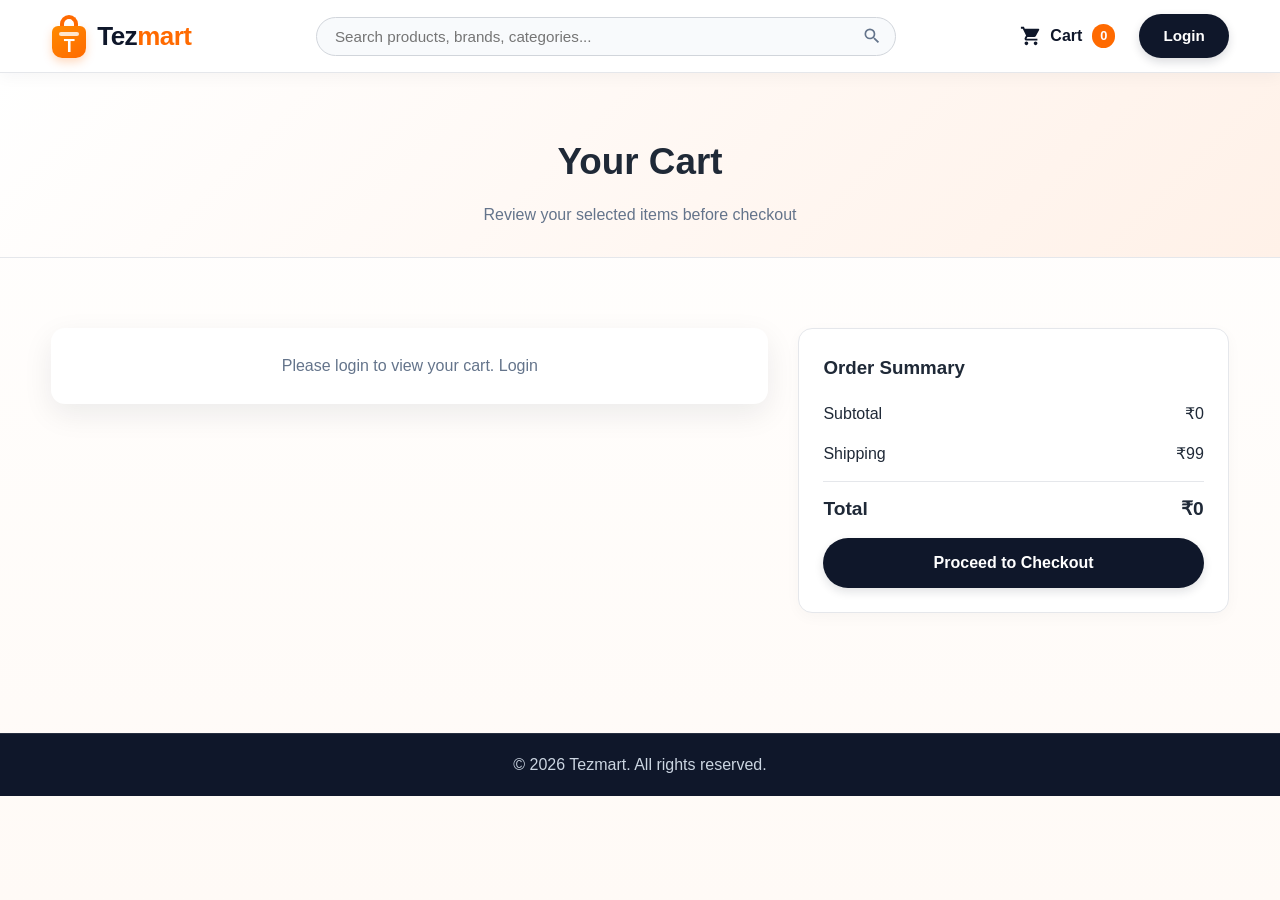
==== commit 4f4a64f0: "Update Product Frontend" ====
--- a/ecommerce-frontend/cart.html
+++ b/ecommerce-frontend/cart.html
@@ -17,164 +17,55 @@
 
 
 <header class="header">
-
   <div class="container nav">
 
+    <!-- LEFT: Tezmart premium logo and brand name -->
     <a href="index.html" class="tezmart-logo">
-
       <span class="logo-bag">
-
         <span class="bag-handle"></span>
-
         <span class="bag-body">
-
           <span class="bag-mark">T</span>
-
         </span>
-
       </span>
-
-
       <span class="brand-wrap">
-
         <span class="brand-name">
-
           <span class="brand-tez">Tez</span><span class="brand-mart">mart</span>
-
         </span>
-
-        <span class="brand-tagline">
-
-          SHOP SMART, LIVE BETTER
-
-        </span>
-
       </span>
-
     </a>
 
+    <!-- CENTER: Large search bar -->
+    <div class="search-container">
+      <form id="navSearchForm" class="search-form">
+        <input 
+          type="text" 
+          id="navSearchInput" 
+          placeholder="Search products, brands, categories..."
+        />
+        <button type="submit" class="search-btn" aria-label="Search">
+          <svg viewBox="0 0 24 24" width="20" height="20">
+            <path fill="currentColor" d="M15.5 14h-.79l-.28-.27A6.471 6.471 0 0 0 16 9.5 6.5 6.5 0 1 0 9.5 16c1.61 0 3.09-.59 4.23-1.57l.27.28v.79l5 4.99L20.49 19l-4.99-5zm-6 0C7.01 14 5 11.99 5 9.5S7.01 5 9.5 5 14 7.01 14 9.5 11.99 14 9.5 14z"/>
+          </svg>
+        </button>
+      </form>
+    </div>
 
-    <nav id="navLinks" class="nav-links">
-
-      <a href="index.html">Home</a>
-
-      <a href="products.html">Products</a>
-
+    <!-- RIGHT: Cart and Login -->
+    <div class="nav-right">
       <a href="cart.html" class="cart-link active">
-
-        Cart
-
+        <svg viewBox="0 0 24 24" width="22" height="22" style="display: inline-block; vertical-align: middle;">
+          <path fill="currentColor" d="M7 18c-1.1 0-1.99.9-1.99 2S5.9 22 7 22s2-.9 2-2-.9-2-2-2zM1 2v2h2l3.6 7.59-1.35 2.45c-.16.28-.25.61-.25.96 0 1.1.9 2 2 2h12v-2H7.42c-.14 0-.25-.11-.25-.25l.03-.12.9-1.63h7.45c.75 0 1.41-.41 1.75-1.03l3.58-6.49c.08-.14.12-.31.12-.48 0-.55-.45-1-1-1H5.21l-.94-2H1zm16 16c-1.1 0-1.99.9-1.99 2s.89 2 1.99 2 2-.9 2-2-.9-2-2-2z"/>
+        </svg>
+        <span>Cart</span>
         <span id="cartCount" class="badge">0</span>
-
       </a>
-
       <a href="login.html" id="authNavLink" class="login-nav-btn">
-
         <span>Login</span>
-
       </a>
-
-    </nav>
-
-
-    <button class="menu-toggle" id="menuToggle">
-
-      <span></span>
-
-      <span></span>
-
-      <span></span>
-
-    </button>
+    </div>
 
   </div>
-
 </header>
-
-
-<div class="menu-overlay" id="menuOverlay"></div>
-
-
-<aside class="tez-sidebar" id="tezSidebar">
-
-  <div class="tez-sidebar-head">
-
-    <div class="sidebar-brand">
-
-      <span class="sidebar-t">T</span>
-
-      <strong>Tez<span>mart</span></strong>
-
-    </div>
-
-    <button class="sidebar-close" id="sidebarClose">
-
-      &times;
-
-    </button>
-
-  </div>
-
-
-  <p class="sidebar-label">EXPLORE TEZMART</p>
-
-
-  <div class="sidebar-menu">
-
-    <a href="register.html">
-
-      <span class="side-icon">✦</span>
-
-      <span>
-
-        <strong>Register</strong>
-
-        <small>Create your Tezmart account</small>
-
-      </span>
-
-    </a>
-
-
-    <a href="wishlist.html">
-
-      <span class="side-icon">♡</span>
-
-      <span>
-
-        <strong>Wishlist</strong>
-
-        <small>View your favourite products</small>
-
-      </span>
-
-    </a>
-
-
-    <a href="orders.html">
-
-      <span class="side-icon">▣</span>
-
-      <span>
-
-        <strong>My Orders</strong>
-
-        <small>Track your purchases</small>
-
-      </span>
-
-    </a>
-
-  </div>
-
-
-  <div class="sidebar-foot">
-
-    SHOP SMART <span>•</span> LIVE BETTER
-
-  </div>
-
-</aside>
 
 
 <section class="page-header">
--- a/ecommerce-frontend/css/style.css
+++ b/ecommerce-frontend/css/style.css
@@ -1,1996 +1,1421 @@
-:root {
-  --primary: #6c63ff;
-  --primary-dark: #4f46e5;
-  --secondary: #111827;
-  --accent: #f59e0b;
-  --light: #f8fafc;
-  --white: #ffffff;
-  --text: #1f2937;
-  --muted: #6b7280;
-  --border: #e5e7eb;
-  --success: #16a34a;
-  --warning: #ea580c;
-  --danger: #dc2626;
-  --shadow: 0 10px 30px rgba(0, 0, 0, 0.08);
-  --radius: 14px;
-  --transition: all 0.3s ease;
-}
-
-* {
-  margin: 0;
-  padding: 0;
-  box-sizing: border-box;
-}
-
-html {
-  scroll-behavior: smooth;
-}
-
-body {
-  font-family: Arial, Helvetica, sans-serif;
-  background: var(--light);
-  color: var(--text);
-  line-height: 1.6;
-}
-
-a {
-  text-decoration: none;
-  color: inherit;
-}
-
-img {
-  max-width: 100%;
-  display: block;
-}
-
-.container {
-  width: min(1180px, 92%);
-  margin: 0 auto;
-}
-
-.section {
-  padding: 70px 0;
-}
-
-.page-header {
-  padding: 60px 0 30px;
-  background: linear-gradient(135deg, #f8fafc, #eef2ff);
-  text-align: center;
-}
-
-.page-header h1 {
-  font-size: 2.3rem;
-  margin-bottom: 10px;
-}
-
-.page-header p {
-  color: var(--muted);
-}
-
-.header {
-  position: sticky;
-  top: 0;
-  z-index: 1000;
-  background: var(--white);
-  box-shadow: 0 2px 20px rgba(0,0,0,0.05);
-}
-
-.nav {
-  display: flex;
-  align-items: center;
-  justify-content: space-between;
-  min-height: 72px;
-  gap: 20px;
-}
-
-.logo {
-  font-size: 1.6rem;
-  font-weight: 800;
-  color: var(--primary);
-}
-
-.nav-links {
-  display: flex;
-  align-items: center;
-  gap: 18px;
-}
-
-.nav-links a {
-  color: var(--secondary);
-  font-weight: 600;
-  transition: var(--transition);
-}
-
-.nav-links a:hover,
-.nav-links a.active {
-  color: var(--primary);
-}
-
-.menu-toggle {
-  display: none;
-  background: var(--primary);
-  color: white;
-  border: none;
-  padding: 10px 12px;
-  border-radius: 10px;
-  cursor: pointer;
-}
-
-.badge {
-  background: var(--primary);
-  color: white;
-  border-radius: 999px;
-  padding: 2px 8px;
-  font-size: 0.8rem;
-  margin-left: 4px;
-}
-
-.hero {
-  padding: 80px 0;
-  background: linear-gradient(135deg, #eef2ff, #f8fafc);
-}
-
-.hero-grid {
-  display: grid;
-  grid-template-columns: 1.2fr 0.8fr;
-  gap: 40px;
-  align-items: center;
-}
-
-.hero-content h1 {
-  font-size: 3rem;
-  line-height: 1.2;
-  margin: 15px 0;
-}
-
-.hero-content p {
-  color: var(--muted);
-  max-width: 650px;
-  margin-bottom: 24px;
-}
-
-.hero-badge {
-  display: inline-block;
-  background: #e0e7ff;
-  color: var(--primary-dark);
-  padding: 8px 14px;
-  border-radius: 999px;
-  font-weight: 700;
-  font-size: 0.9rem;
-}
-
-.hero-actions {
-  display: flex;
-  gap: 14px;
-  flex-wrap: wrap;
-}
-
-.hero-card {
-  background: var(--white);
-  padding: 28px;
-  border-radius: var(--radius);
-  box-shadow: var(--shadow);
-}
-
-.hero-card-top {
-  display: flex;
-  justify-content: space-between;
-  margin-bottom: 18px;
-  color: var(--muted);
-  font-weight: 600;
-}
-
-.hero-card h3 {
-  font-size: 1.5rem;
-  margin-bottom: 10px;
-}
-
-.hero-price {
-  margin-top: 18px;
-  font-size: 1.6rem;
-  color: var(--primary);
-  font-weight: 800;
-}
-
-.btn {
-  display: inline-flex;
-  align-items: center;
-  justify-content: center;
-  border: none;
-  outline: none;
-  padding: 12px 22px;
-  border-radius: 12px;
-  font-weight: 700;
-  cursor: pointer;
-  transition: var(--transition);
-}
-
-.btn:hover {
-  transform: translateY(-2px);
-}
-
-.btn-primary {
-  background: var(--primary);
-  color: var(--white);
-}
-
-.btn-primary:hover {
-  background: var(--primary-dark);
-}
-
-.btn-outline {
-  border: 2px solid var(--primary);
-  color: var(--primary);
-  background: transparent;
-}
-
-.btn-sm {
-  padding: 10px 16px;
-  background: var(--primary);
-  color: var(--white);
-  border-radius: 10px;
-}
-
-.full-width {
-  width: 100%;
-}
-
-.section-title {
-  text-align: center;
-  margin-bottom: 35px;
-}
-
-.section-title h2 {
-  font-size: 2rem;
-  margin-bottom: 8px;
-}
-
-.section-title p {
-  color: var(--muted);
-}
-
-.category-grid {
-  display: grid;
-  grid-template-columns: repeat(4, 1fr);
-  gap: 22px;
-}
-
-.category-card {
-  background: var(--white);
-  padding: 28px;
-  border-radius: var(--radius);
-  box-shadow: var(--shadow);
-  transition: var(--transition);
-}
-
-.category-card:hover {
-  transform: translateY(-6px);
-}
-
-.category-card h3 {
-  margin-bottom: 8px;
-}
-
-.category-card p {
-  color: var(--muted);
-}
-
-.product-grid {
-  display: grid;
-  grid-template-columns: repeat(4, 1fr);
-  gap: 24px;
-}
-
-.product-card {
-  background: var(--white);
-  border-radius: var(--radius);
-  padding: 18px;
-  box-shadow: var(--shadow);
-  transition: var(--transition);
-}
-
-.product-card:hover {
-  transform: translateY(-5px);
-}
-
-.product-image {
-  height: 200px;
-  border-radius: 12px;
-  background: linear-gradient(135deg, #ddd6fe, #e0f2fe);
-  display: flex;
-  align-items: center;
-  justify-content: center;
-  color: #4338ca;
-  font-size: 1.2rem;
-  font-weight: 700;
-  margin-bottom: 15px;
-}
-
-.product-card h3 {
-  font-size: 1.05rem;
-  margin-bottom: 6px;
-}
-
-.category {
-  color: var(--muted);
-  margin-bottom: 12px;
-}
-
-.product-bottom {
-  display: flex;
-  justify-content: space-between;
-  align-items: center;
-  gap: 10px;
-}
-
-.price {
-  font-size: 1.2rem;
-  font-weight: 800;
-  color: var(--primary);
-}
-
-.products-layout {
-  display: grid;
-  grid-template-columns: 280px 1fr;
-  gap: 30px;
-}
-
-.sidebar {
-  background: var(--white);
-  padding: 22px;
-  border-radius: var(--radius);
-  box-shadow: var(--shadow);
-  height: fit-content;
-}
-
-.sidebar h3 {
-  margin-bottom: 20px;
-}
-
-.filter-group {
-  margin-bottom: 18px;
-}
-
-.filter-group label {
-  display: block;
-  font-weight: 700;
-  margin-bottom: 8px;
-}
-
-.filter-group input,
-.filter-group select,
-.form-group input,
-.form-group textarea,
-.form-group select {
-  width: 100%;
-  padding: 12px 14px;
-  border: 1px solid var(--border);
-  border-radius: 10px;
-  outline: none;
-  font-size: 1rem;
-}
-
-.filter-group input:focus,
-.filter-group select:focus,
-.form-group input:focus,
-.form-group textarea:focus,
-.form-group select:focus {
-  border-color: var(--primary);
-}
-
-.products-topbar {
-  display: flex;
-  justify-content: space-between;
-  align-items: center;
-  margin-bottom: 25px;
-  gap: 15px;
-}
-
-.product-detail {
-  display: grid;
-  grid-template-columns: 1fr 1fr;
-  gap: 35px;
-  background: var(--white);
-  border-radius: var(--radius);
-  padding: 30px;
-  box-shadow: var(--shadow);
-}
-
-.product-detail-image {
-  min-height: 400px;
-  border-radius: var(--radius);
-  background: linear-gradient(135deg, #ddd6fe, #e0f2fe);
-  display: flex;
-  align-items: center;
-  justify-content: center;
-  font-size: 1.5rem;
-  font-weight: 800;
-  color: var(--primary-dark);
-}
-
-.product-detail-info h2 {
-  font-size: 2rem;
-  margin-bottom: 12px;
-}
-
-.product-detail-info p {
-  color: var(--muted);
-  margin-bottom: 15px;
-}
-
-.product-detail-price {
-  font-size: 2rem;
-  font-weight: 800;
-  color: var(--primary);
-  margin-bottom: 18px;
-}
-
-.qty-box {
-  display: flex;
-  align-items: center;
-  gap: 12px;
-  margin-bottom: 20px;
-}
-
-.qty-box input {
-  width: 90px;
-  padding: 10px;
-  border: 1px solid var(--border);
-  border-radius: 10px;
-}
-
-.card {
-  background: var(--white);
-  border-radius: var(--radius);
-  box-shadow: var(--shadow);
-  padding: 25px;
-}
-
-.cart-layout,
-.checkout-layout {
-  display: grid;
-  grid-template-columns: 1.5fr 0.9fr;
-  gap: 30px;
-}
-
-.cart-item {
-  display: grid;
-  grid-template-columns: 110px 1fr auto;
-  gap: 18px;
-  align-items: center;
-  background: var(--white);
-  border-radius: var(--radius);
-  padding: 18px;
-  box-shadow: var(--shadow);
-  margin-bottom: 18px;
-}
-
-.cart-item-image {
-  width: 110px;
-  height: 110px;
-  border-radius: 12px;
-  background: linear-gradient(135deg, #ddd6fe, #e0f2fe);
-  display: flex;
-  align-items: center;
-  justify-content: center;
-  font-weight: 700;
-}
-
-.cart-summary {
-  background: var(--white);
-  border-radius: var(--radius);
-  box-shadow: var(--shadow);
-  padding: 24px;
-  height: fit-content;
-}
-
-.cart-summary h3 {
-  margin-bottom: 18px;
-}
-
-.summary-row {
-  display: flex;
-  justify-content: space-between;
-  margin-bottom: 14px;
-}
-
-.summary-row.total {
-  font-size: 1.2rem;
-  font-weight: 800;
-  padding-top: 12px;
-  border-top: 1px solid var(--border);
-}
-
-.form-grid {
-  display: grid;
-  grid-template-columns: repeat(2, 1fr);
-  gap: 18px;
-}
-
-.form-group {
-  margin-bottom: 18px;
-}
-
-.form-group label {
-  display: block;
-  font-weight: 700;
-  margin-bottom: 8px;
-}
-
-.form-group.full {
-  grid-column: 1 / -1;
-}
-
-.auth-section {
-  min-height: calc(100vh - 72px);
-  display: flex;
-  align-items: center;
-  justify-content: center;
-  padding: 40px 15px;
-}
-
-.auth-card {
-  width: 100%;
-  max-width: 450px;
-  background: var(--white);
-  padding: 30px;
-  border-radius: var(--radius);
-  box-shadow: var(--shadow);
-}
-
-.auth-card h2 {
-  margin-bottom: 8px;
-}
-
-.auth-card p {
-  color: var(--muted);
-  margin-bottom: 20px;
-}
-
-.auth-switch {
-  margin-top: 16px;
-  text-align: center;
-}
-
-.auth-switch a {
-  color: var(--primary);
-  font-weight: 700;
-}
-
-.promo-box {
-  background: linear-gradient(135deg, var(--primary), #8b5cf6);
-  color: white;
-  padding: 35px;
-  border-radius: var(--radius);
-  display: flex;
-  justify-content: space-between;
-  align-items: center;
-  gap: 20px;
-}
-
-.orders-list {
-  display: grid;
-  gap: 18px;
-}
-
-.order-card {
-  background: var(--white);
-  padding: 22px;
-  border-radius: var(--radius);
-  box-shadow: var(--shadow);
-}
-
-.order-top {
-  display: flex;
-  justify-content: space-between;
-  align-items: center;
-  margin-bottom: 14px;
-  gap: 12px;
-}
-
-.status {
-  padding: 7px 14px;
-  border-radius: 999px;
-  font-size: 0.9rem;
-  font-weight: 700;
-}
-
-.status.delivered {
-  background: #dcfce7;
-  color: var(--success);
-}
-
-.status.processing {
-  background: #ffedd5;
-  color: var(--warning);
-}
-
-.footer {
-  background: #0f172a;
-  color: white;
-  margin-top: 50px;
-}
-
-.footer-grid {
-  display: grid;
-  grid-template-columns: 2fr 1fr 1fr;
-  gap: 30px;
-  padding: 50px 0;
-}
-
-.footer h3,
-.footer h4 {
-  margin-bottom: 14px;
-}
-
-.footer p,
-.footer a {
-  color: #cbd5e1;
-}
-
-.footer a {
-  display: block;
-  margin-bottom: 8px;
-}
-
-.footer-bottom {
-  text-align: center;
-  padding: 18px;
-  border-top: 1px solid rgba(255,255,255,0.1);
-}
-
-.empty-message {
-  background: var(--white);
-  padding: 25px;
-  border-radius: var(--radius);
-  box-shadow: var(--shadow);
-  text-align: center;
-  color: var(--muted);
-}
-
-@media (max-width: 1100px) {
-  .product-grid {
-    grid-template-columns: repeat(3, 1fr);
-  }
-
-  .category-grid {
-    grid-template-columns: repeat(2, 1fr);
-  }
-
-  .hero-grid,
-  .product-detail,
-  .cart-layout,
-  .checkout-layout {
-    grid-template-columns: 1fr;
-  }
-
-  .products-layout {
-    grid-template-columns: 1fr;
-  }
-}
-
-@media (max-width: 768px) {
-  .menu-toggle {
-    display: block;
-  }
-
-  .nav-links {
-    position: absolute;
-    top: 72px;
-    left: 0;
-    right: 0;
-    background: var(--white);
-    padding: 20px;
-    box-shadow: var(--shadow);
-    flex-direction: column;
-    display: none;
-  }
-
-  .nav-links.show {
-    display: flex;
-  }
-
-  .hero-content h1 {
-    font-size: 2.2rem;
-  }
-
-  .product-grid {
-    grid-template-columns: repeat(2, 1fr);
-  }
-
-  .form-grid {
-    grid-template-columns: 1fr;
-  }
-
-  .footer-grid {
-    grid-template-columns: 1fr;
-  }
-
-  .promo-box,
-  .products-topbar,
-  .order-top {
-    flex-direction: column;
-    align-items: flex-start;
-  }
-}
-
-@media (max-width: 520px) {
-  .product-grid,
-  .category-grid {
-    grid-template-columns: 1fr;
-  }
-
-  .page-header h1,
-  .section-title h2 {
-    font-size: 1.8rem;
-  }
-
-  .hero-content h1 {
-    font-size: 1.9rem;
-  }
-
-  .cart-item {
-    grid-template-columns: 1fr;
-  }
-}
-/* =========================================================
-   TEZMART ORANGE + VIOLET PREMIUM THEME
-========================================================= */
-
-:root {
-  --primary: #7c3aed;
-  --primary-dark: #5b21b6;
-  --secondary: #4c1d95;
-  --accent: #ff6a00;
-  --light: #fffaf6;
-  --white: #ffffff;
-  --text: #3b1768;
-  --muted: #765d92;
-  --border: rgba(124, 58, 237, 0.18);
-  --shadow: 0 14px 38px rgba(76, 29, 149, 0.10);
-}
-
-
-body {
-  min-height: 100vh;
-
-  background:
-    radial-gradient(
-      circle at 10% 18%,
-      rgba(255, 106, 0, 0.17),
-      transparent 31%
-    ),
-
-    radial-gradient(
-      circle at 88% 18%,
-      rgba(124, 58, 237, 0.21),
-      transparent 34%
-    ),
-
-    radial-gradient(
-      circle at 22% 85%,
-      rgba(168, 85, 247, 0.16),
-      transparent 34%
-    ),
-
-    radial-gradient(
-      circle at 84% 82%,
-      rgba(255, 106, 0, 0.13),
-      transparent 31%
-    ),
-
-    linear-gradient(
-      135deg,
-      #fffaf5 0%,
-      #fbf7ff 48%,
-      #fff7ef 100%
-    );
-
-  background-attachment: fixed;
-
-  background-size:
-    130% 130%,
-    140% 140%,
-    130% 130%,
-    140% 140%,
-    100% 100%;
-
-  animation:
-    tezBackground
-    16s
-    ease-in-out
-    infinite alternate;
-}
-
-
-/* =========================================================
-   HEADER
-========================================================= */
-
-.header {
-  min-height: 94px;
-
-  overflow: visible;
-
-  background:
-    rgba(255, 255, 255, 0.86);
-
-  backdrop-filter: blur(20px);
-
-  -webkit-backdrop-filter:
-    blur(20px);
-
-  border-bottom:
-    1px solid
-    rgba(124, 58, 237, 0.12);
-
-  box-shadow:
-    0 8px 30px
-    rgba(76, 29, 149, 0.07);
-}
-
-
-.nav {
-  min-height: 94px;
-
-  overflow: visible;
-}
-
-
-/* =========================================================
-   TEZMART LOGO
-========================================================= */
-
-.tezmart-logo {
-  display: flex;
-
-  align-items: center;
-
-  gap: 12px;
-
-  min-height: 88px;
-
-  overflow: visible;
-}
-
-
-.logo-bag {
-  width: 54px;
-
-  height: 66px;
-
-  position: relative;
-
-  display: inline-flex;
-
-  justify-content: center;
-
-  align-items: flex-end;
-
-  overflow: visible;
-
-  flex: 0 0 54px;
-
-  animation:
-    logoFloat
-    3s
-    ease-in-out
-    infinite;
-}
-
-
-.bag-handle {
-  position: absolute;
-
-  width: 29px;
-
-  height: 25px;
-
-  top: 1px;
-
-  left: 50%;
-
-  transform:
-    translateX(-50%);
-
-  border:
-    6px solid #5b21b6;
-
-  border-bottom: 0;
-
-  border-radius:
-    18px 18px 0 0;
-
-  z-index: 1;
-}
-
-
-.bag-body {
-  position: absolute;
-
-  width: 52px;
-
-  height: 49px;
-
-  bottom: 0;
-
-  z-index: 2;
-
-  border-radius:
-    8px 8px 14px 14px;
-
-  background:
-    linear-gradient(
-      145deg,
-      #ff9800,
-      #ff5e00
-    );
-
-  box-shadow:
-    0 8px 20px
-    rgba(255, 94, 0, 0.38);
-
-  display: flex;
-
-  align-items: center;
-
-  justify-content: center;
-}
-
-
-.bag-body::before {
-  content: "";
-
-  position: absolute;
-
-  top: 9px;
-
-  width: 31px;
-
-  height: 6px;
-
-  border-radius: 999px;
-
-  background: #ffffff;
-}
-
-
-.bag-mark {
-  margin-top: 13px;
-
-  color: #ffffff;
-
-  font-size: 30px;
-
-  line-height: 1;
-
-  font-weight: 900;
-}
-
-
-.brand-wrap {
-  display: flex;
-
-  flex-direction: column;
-}
-
-
-.brand-name {
-  font-size: 34px;
-
-  font-weight: 900;
-
-  line-height: 0.95;
-
-  letter-spacing: -2px;
-}
-
-
-.brand-tez {
-  color: #5b21b6;
-}
-
-
-.brand-mart {
-  background:
-    linear-gradient(
-      90deg,
-      #ff5e00,
-      #ff9a00,
-      #ff5e00
-    );
-
-  background-size:
-    200% auto;
-
-  -webkit-background-clip:
-    text;
-
-  background-clip:
-    text;
-
-  color: transparent;
-
-  animation:
-    tezGradient
-    3s
-    linear
-    infinite;
-}
-
-
-.brand-tagline {
-  color: #5b21b6;
-
-  font-size: 7px;
-
-  font-weight: 800;
-
-  letter-spacing: 2px;
-
-  margin-top: 7px;
-
-  white-space: nowrap;
-}
-
-
-/* =========================================================
-   NAVIGATION
-========================================================= */
-
-.nav-links {
-  gap: 28px;
-}
-
-
-.nav-links a {
-  color: #4c1d95;
-
-  position: relative;
-}
-
-
-.nav-links a:not(.login-nav-btn)::after {
-  content: "";
-
-  position: absolute;
-
-  left: 50%;
-
-  bottom: -9px;
-
-  width: 0;
-
-  height: 3px;
-
-  transform:
-    translateX(-50%);
-
-  border-radius: 999px;
-
-  background:
-    linear-gradient(
-      90deg,
-      #7c3aed,
-      #ff6a00
-    );
-
-  transition:
-    width 0.3s ease;
-}
-
-
-.nav-links a:not(.login-nav-btn):hover::after,
-.nav-links a.active:not(.login-nav-btn)::after {
-  width: 100%;
-}
-
-
-.badge {
-  background: #ff6500;
-}
-
-
-/* =========================================================
-   ANIMATED LOGIN BUTTON
-========================================================= */
-
-.login-nav-btn {
-  width: 108px;
-
-  height: 44px;
-
-  padding: 0 !important;
-
-  border-radius: 999px;
-
-  display: inline-flex !important;
-
-  align-items: center;
-
-  justify-content: center;
-
-  position: relative !important;
-
-  overflow: hidden;
-
-  background: #5b21b6;
-
-  box-shadow:
-    0 8px 22px
-    rgba(91, 33, 182, 0.28);
-
-  transition:
-    transform 0.3s ease,
-    box-shadow 0.3s ease !important;
-}
-
-
-.login-nav-btn::before {
-  content: "";
-
-  position: absolute;
-
-  width: 180%;
-
-  height: 350%;
-
-  background:
-    conic-gradient(
-      transparent,
-      #ff6500,
-      #ffb000,
-      transparent 35%
-    );
-
-  animation:
-    loginSpin
-    2.3s
-    linear
-    infinite;
-}
-
-
-.login-nav-btn::after {
-  content: "";
-
-  position: absolute;
-
-  inset: 3px;
-
-  border-radius: inherit;
-
-  background:
-    linear-gradient(
-      135deg,
-      #5b21b6,
-      #7c3aed
-    );
-}
-
-
-.login-nav-btn span {
-  color: #ffffff;
-
-  position: relative;
-
-  z-index: 2;
-
-  font-weight: 800;
-}
-
-
-.login-nav-btn:hover {
-  transform:
-    translateY(-4px)
-    scale(1.05);
-
-  box-shadow:
-    0 14px 30px
-    rgba(91, 33, 182, 0.38),
-
-    0 0 22px
-    rgba(255, 101, 0, 0.25);
-}
-
-
-/* =========================================================
-   THREE LINE MENU BUTTON
-========================================================= */
-
-.menu-toggle {
-  display: flex;
-
-  width: 47px;
-
-  height: 47px;
-
-  padding: 0;
-
-  border-radius: 14px;
-
-  background:
-    linear-gradient(
-      135deg,
-      rgba(124, 58, 237, 0.12),
-      rgba(255, 106, 0, 0.12)
-    );
-
-  align-items: center;
-
-  justify-content: center;
-
-  flex-direction: column;
-
-  gap: 5px;
-}
-
-
-.menu-toggle span {
-  width: 22px;
-
-  height: 3px;
-
-  border-radius: 99px;
-
-  background: #6d28d9;
-
-  transition:
-    0.35s ease;
-}
-
-
-.menu-toggle.active span:nth-child(1) {
-  transform:
-    translateY(8px)
-    rotate(45deg);
-}
-
-
-.menu-toggle.active span:nth-child(2) {
-  opacity: 0;
-
-  transform:
-    scale(0);
-}
-
-
-.menu-toggle.active span:nth-child(3) {
-  transform:
-    translateY(-8px)
-    rotate(-45deg);
-}
-
-
-/* =========================================================
-   SIDEBAR OVERLAY
-========================================================= */
-
-.menu-overlay {
-  position: fixed;
-
-  inset: 0;
-
-  z-index: 1998;
-
-  background:
-    rgba(46, 16, 101, 0.34);
-
-  backdrop-filter:
-    blur(5px);
-
-  opacity: 0;
-
-  visibility: hidden;
-
-  transition:
-    0.35s ease;
-}
-
-
-.menu-overlay.active {
-  opacity: 1;
-
-  visibility: visible;
-}
-
-
-/* =========================================================
-   SIDEBAR
-========================================================= */
-
-.tez-sidebar {
-  position: fixed;
-
-  top: 0;
-
-  right: -410px;
-
-  z-index: 1999;
-
-  width: 370px;
-
-  max-width: 90%;
-
-  height: 100vh;
-
-  display: flex;
-
-  flex-direction: column;
-
-  background:
-    linear-gradient(
-      160deg,
-      rgba(255, 255, 255, 0.99),
-      rgba(248, 244, 255, 0.99)
-    );
-
-  box-shadow:
-    -20px 0 60px
-    rgba(76, 29, 149, 0.22);
-
-  transition:
-    right
-    0.45s
-    cubic-bezier(
-      0.77,
-      0,
-      0.18,
-      1
-    );
-}
-
-
-.tez-sidebar.active {
-  right: 0;
-}
-
-
-.tez-sidebar-head {
-  padding: 28px 24px;
-
-  display: flex;
-
-  align-items: center;
-
-  justify-content: space-between;
-
-  border-bottom:
-    1px solid
-    rgba(124, 58, 237, 0.12);
-}
-
-
-.sidebar-brand {
-  display: flex;
-
-  align-items: center;
-
-  gap: 11px;
-
-  font-size: 24px;
-
-  color: #5b21b6;
-}
-
-
-.sidebar-brand strong span {
-  color: #ff6500;
-}
-
-
-.sidebar-t {
-  width: 42px;
-
-  height: 42px;
-
-  display: grid;
-
-  place-items: center;
-
-  border-radius: 12px;
-
-  color: #ffffff;
-
-  font-weight: 900;
-
-  background:
-    linear-gradient(
-      135deg,
-      #ff9500,
-      #ff5e00
-    );
-
-  box-shadow:
-    0 8px 18px
-    rgba(255, 94, 0, 0.35);
-}
-
-
-.sidebar-close {
-  width: 40px;
-
-  height: 40px;
-
-  border: 0;
-
-  border-radius: 50%;
-
-  background:
-    rgba(124, 58, 237, 0.1);
-
-  color: #6d28d9;
-
-  font-size: 27px;
-
-  cursor: pointer;
-
-  transition:
-    0.3s;
-}
-
-
-.sidebar-close:hover {
-  transform:
-    rotate(90deg);
-
-  color: #ffffff;
-
-  background:
-    #ff6500;
-}
-
-
-.sidebar-label {
-  padding:
-    25px 25px 10px;
-
-  color: #8b5cf6;
-
-  font-size: 11px;
-
-  font-weight: 800;
-
-  letter-spacing: 2px;
-}
-
-
-.sidebar-menu {
-  padding:
-    0 24px;
-
-  flex: 1;
-}
-
-
-.sidebar-menu a {
-  display: flex;
-
-  align-items: center;
-
-  gap: 14px;
-
-  padding: 15px;
-
-  margin-bottom: 11px;
-
-  border-radius: 16px;
-
-  color: #4c1d95;
-
-  transition:
-    0.3s ease;
-}
-
-
-.sidebar-menu a:hover {
-  transform:
-    translateX(-7px);
-
-  background:
-    linear-gradient(
-      90deg,
-      rgba(124, 58, 237, 0.11),
-      rgba(255, 106, 0, 0.09)
-    );
-}
-
-
-.side-icon {
-  width: 45px;
-
-  height: 45px;
-
-  display: grid;
-
-  place-items: center;
-
-  flex: 0 0 45px;
-
-  border-radius: 14px;
-
-  color: #ffffff;
-
-  font-size: 20px;
-
-  background:
-    linear-gradient(
-      135deg,
-      #7c3aed,
-      #ff6500
-    );
-}
-
-
-.sidebar-menu strong,
-.sidebar-menu small {
-  display: block;
-}
-
-
-.sidebar-menu small {
-  margin-top: 4px;
-
-  color: #8b7aa8;
-
-  font-size: 11px;
-}
-
-
-.sidebar-foot {
-  padding: 25px;
-
-  text-align: center;
-
-  color: #7c3aed;
-
-  font-size: 9px;
-
-  font-weight: 900;
-
-  letter-spacing: 1.7px;
-}
-
-
-.sidebar-foot span {
-  color: #ff6500;
-
-  margin:
-    0 7px;
-}
-
-
-/* =========================================================
-   GLOBAL PAGE DESIGN
-========================================================= */
-
-.hero,
-.page-header {
-  background:
-    transparent;
-}
-
-
-.hero {
-  position: relative;
-
-  overflow: hidden;
-}
-
-
-.hero-content h1,
-.page-header h1,
-.section-title h2 {
-  color: #4c1d95;
-}
-
-
-.gradient-heading {
-  display: inline;
-
-  background:
-    linear-gradient(
-      90deg,
-      #7c3aed,
-      #ff6500,
-      #ff9800
-    );
-
-  background-size:
-    200% auto;
-
-  -webkit-background-clip:
-    text;
-
-  background-clip:
-    text;
-
-  color: transparent;
-
-  animation:
-    tezGradient
-    4s
-    linear
-    infinite;
-}
-
-
-.hero-badge {
-  background:
-    rgba(255, 255, 255, 0.48);
-
-  color: #ff6500;
-
-  border:
-    1px solid
-    rgba(255, 101, 0, 0.3);
-}
-
-
-.hero-card,
-.category-card,
-.product-card,
-.sidebar,
-.product-detail,
-.card,
-.cart-item,
-.cart-summary,
-.auth-card,
-.order-card,
-.empty-message {
-  background:
-    rgba(255, 255, 255, 0.68);
-
-  backdrop-filter:
-    blur(15px);
-
-  -webkit-backdrop-filter:
-    blur(15px);
-
-  border:
-    1px solid
-    rgba(124, 58, 237, 0.10);
-}
-
-
-.hero-card,
-.category-card,
-.product-card,
-.auth-card {
-  transition:
-    transform 0.35s ease,
-    box-shadow 0.35s ease,
-    border-color 0.35s ease;
-}
-
-
-.hero-card:hover,
-.category-card:hover,
-.product-card:hover {
-  transform:
-    translateY(-8px);
-
-  border-color:
-    rgba(255, 101, 0, 0.35);
-
-  box-shadow:
-    0 24px 55px
-    rgba(124, 58, 237, 0.16);
-}
-
-
-.btn-primary,
-.btn-sm {
-  background:
-    linear-gradient(
-      90deg,
-      #7c3aed,
-      #ff6500
-    );
-}
-
-
-.btn-primary:hover {
-  background:
-    linear-gradient(
-      90deg,
-      #6d28d9,
-      #ff7a00
-    );
-}
-
-
-.btn-outline {
-  border-color:
-    #7c3aed;
-
-  color:
-    #6d28d9;
-}
-
-
-.price,
-.hero-price,
-.product-detail-price,
-.auth-switch a {
-  color:
-    #7c3aed;
-}
-
-
-.promo-box {
-  background:
-    linear-gradient(
-      135deg,
-      #6d28d9,
-      #ff6500
-    );
-}
-
-
-.promo-button {
-  background:
-    #ffffff;
-
-  color:
-    #6d28d9;
-}
-
-
-.footer {
-  background:
-    linear-gradient(
-      135deg,
-      #2e1065,
-      #4c1d95
-    );
-}
-
-
-/* =========================================================
-   ANIMATIONS
-========================================================= */
-
-@keyframes tezBackground {
-
-  0% {
-
-    background-position:
-      0 0,
-      100% 0,
-      0 100%,
-      100% 100%,
-      center;
-
-  }
-
-
-  100% {
-
-    background-position:
-      18% 12%,
-      82% 18%,
-      15% 85%,
-      88% 75%,
-      center;
-
-  }
-
-}
-
-
-@keyframes logoFloat {
-
-  0%,
-  100% {
-
-    transform:
-      translateY(0);
-
-  }
-
-
-  50% {
-
-    transform:
-      translateY(-4px);
-
-  }
-
-}
-
-
-@keyframes tezGradient {
-
-  from {
-
-    background-position:
-      0 center;
-
-  }
-
-
-  to {
-
-    background-position:
-      200% center;
-
-  }
-
-}
-
-
-@keyframes loginSpin {
-
-  to {
-
-    transform:
-      rotate(360deg);
-
-  }
-
-}
-
-
-/* =========================================================
-   RESPONSIVE
-========================================================= */
-
-@media (max-width: 768px) {
-
-  .header,
-  .nav {
-
-    min-height:
-      84px;
-
-  }
-
-
-  .nav-links {
-
-    position:
-      static;
-
-    display:
-      flex;
-
-    flex-direction:
-      row;
-
-    margin-left:
-      auto;
-
-    padding:
-      0;
-
-    background:
-      transparent;
-
-    box-shadow:
-      none;
-
-  }
-
-
-  .nav-links a:not(.login-nav-btn) {
-
-    display:
-      none;
-
-  }
-
-
-  .login-nav-btn {
-
-    width:
-      82px;
-
-    height:
-      40px;
-
-  }
-
-
-  .menu-toggle {
-
-    display:
-      flex;
-
-  }
-
-
-  .logo-bag {
-
-    width:
-      45px;
-
-    height:
-      57px;
-
-    flex-basis:
-      45px;
-
-  }
-
-
-  .bag-body {
-
-    width:
-      44px;
-
-    height:
-      42px;
-
-  }
-
-
-  .bag-handle {
-
-    width:
-      25px;
-
-    height:
-      22px;
-
-    border-width:
-      5px;
-
-  }
-
-
-  .brand-name {
-
-    font-size:
-      27px;
-
-  }
-
-
-  .brand-tagline {
-
-    display:
-      none;
-
-  }
-
-}
-
-
-@media (max-width: 520px) {
-
-  .tezmart-logo {
-
-    gap:
-      8px;
-
-  }
-
-
-  .brand-name {
-
-    font-size:
-      23px;
-
-  }
-
-
-  .login-nav-btn {
-
-    width:
-      70px;
-
-  }
-
-
-  .menu-toggle {
-
-    width:
-      42px;
-
-    height:
-      42px;
-
-  }
-
-}+:root {
+  --primary: #ff6a00;
+  --primary-dark: #e85d00;
+  --secondary: #0f172a;
+  --accent: #ff8a00;
+  --light: #fffaf6;
+  --white: #ffffff;
+  --text: #1f2937;
+  --muted: #64748b;
+  --border: #e5e7eb;
+  --success: #16a34a;
+  --warning: #ea580c;
+  --danger: #dc2626;
+  --shadow: 0 10px 30px rgba(15, 23, 42, 0.08);
+  --radius: 14px;
+  --transition: all 0.3s ease;
+
+  --orange: #ff6a00;
+  --orange-dark: #e85d00;
+  --orange-light: #fff1e8;
+  --page-bg: #fffaf6;
+  --dark: #0f172a;
+}
+
+* {
+  margin: 0;
+  padding: 0;
+  box-sizing: border-box;
+}
+
+html {
+  scroll-behavior: smooth;
+}
+
+body {
+  font-family: Arial, Helvetica, sans-serif;
+  background: var(--light);
+  color: var(--text);
+  line-height: 1.6;
+}
+
+a {
+  text-decoration: none;
+  color: inherit;
+}
+
+img {
+  max-width: 100%;
+  display: block;
+}
+
+.container {
+  width: min(1180px, 92%);
+  margin: 0 auto;
+}
+
+.section {
+  padding: 70px 0;
+}
+
+.page-header {
+  padding: 60px 0 30px;
+  background: linear-gradient(135deg, #f8fafc, #eef2ff);
+  text-align: center;
+}
+
+.page-header h1 {
+  font-size: 2.3rem;
+  margin-bottom: 10px;
+}
+
+.page-header p {
+  color: var(--muted);
+}
+
+.header {
+  position: sticky;
+  top: 0;
+  z-index: 1000;
+  background: var(--white);
+  box-shadow: 0 2px 20px rgba(0,0,0,0.05);
+}
+
+.nav {
+  display: flex;
+  align-items: center;
+  justify-content: space-between;
+  min-height: 72px;
+  gap: 20px;
+}
+
+.logo {
+  font-size: 1.6rem;
+  font-weight: 800;
+  color: var(--primary);
+}
+
+.nav-links {
+  display: flex;
+  align-items: center;
+  gap: 18px;
+}
+
+.nav-links a {
+  color: var(--secondary);
+  font-weight: 600;
+  transition: var(--transition);
+}
+
+.nav-links a:hover,
+.nav-links a.active {
+  color: var(--primary);
+}
+
+.menu-toggle {
+  display: none;
+  background: var(--primary);
+  color: white;
+  border: none;
+  padding: 10px 12px;
+  border-radius: 10px;
+  cursor: pointer;
+}
+
+.badge {
+  background: var(--primary);
+  color: white;
+  border-radius: 999px;
+  padding: 2px 8px;
+  font-size: 0.8rem;
+  margin-left: 4px;
+}
+
+.hero {
+  padding: 80px 0;
+  background: linear-gradient(135deg, #eef2ff, #f8fafc);
+}
+
+.hero-grid {
+  display: grid;
+  grid-template-columns: 1.2fr 0.8fr;
+  gap: 40px;
+  align-items: center;
+}
+
+.hero-content h1 {
+  font-size: 3rem;
+  line-height: 1.2;
+  margin: 15px 0;
+}
+
+.hero-content p {
+  color: var(--muted);
+  max-width: 650px;
+  margin-bottom: 24px;
+}
+
+.hero-badge {
+  display: inline-block;
+  background: #e0e7ff;
+  color: var(--primary-dark);
+  padding: 8px 14px;
+  border-radius: 999px;
+  font-weight: 700;
+  font-size: 0.9rem;
+}
+
+.hero-actions {
+  display: flex;
+  gap: 14px;
+  flex-wrap: wrap;
+}
+
+.hero-card {
+  background: var(--white);
+  padding: 28px;
+  border-radius: var(--radius);
+  box-shadow: var(--shadow);
+}
+
+.hero-card-top {
+  display: flex;
+  justify-content: space-between;
+  margin-bottom: 18px;
+  color: var(--muted);
+  font-weight: 600;
+}
+
+.hero-card h3 {
+  font-size: 1.5rem;
+  margin-bottom: 10px;
+}
+
+.hero-price {
+  margin-top: 18px;
+  font-size: 1.6rem;
+  color: var(--primary);
+  font-weight: 800;
+}
+
+.btn {
+  display: inline-flex;
+  align-items: center;
+  justify-content: center;
+  border: none;
+  outline: none;
+  padding: 12px 22px;
+  border-radius: 12px;
+  font-weight: 700;
+  cursor: pointer;
+  transition: var(--transition);
+}
+
+.btn:hover {
+  transform: translateY(-2px);
+}
+
+.btn-primary {
+  background: var(--primary);
+  color: var(--white);
+}
+
+.btn-primary:hover {
+  background: var(--primary-dark);
+}
+
+.btn-outline {
+  border: 2px solid var(--primary);
+  color: var(--primary);
+  background: transparent;
+}
+
+.btn-sm {
+  padding: 10px 16px;
+  background: var(--primary);
+  color: var(--white);
+  border-radius: 10px;
+}
+
+.full-width {
+  width: 100%;
+}
+
+.section-title {
+  text-align: center;
+  margin-bottom: 35px;
+}
+
+.section-title h2 {
+  font-size: 2rem;
+  margin-bottom: 8px;
+}
+
+.section-title p {
+  color: var(--muted);
+}
+
+.category-grid {
+  display: grid;
+  grid-template-columns: repeat(4, 1fr);
+  gap: 22px;
+}
+
+.category-card {
+  background: var(--white);
+  padding: 28px;
+  border-radius: var(--radius);
+  box-shadow: var(--shadow);
+  transition: var(--transition);
+}
+
+.category-card:hover {
+  transform: translateY(-6px);
+}
+
+.category-card h3 {
+  margin-bottom: 8px;
+}
+
+.category-card p {
+  color: var(--muted);
+}
+
+.product-grid {
+  display: grid;
+  grid-template-columns: repeat(4, 1fr);
+  gap: 24px;
+}
+
+.product-card {
+  background: var(--white);
+  border-radius: var(--radius);
+  padding: 18px;
+  box-shadow: var(--shadow);
+  transition: var(--transition);
+}
+
+.product-card:hover {
+  transform: translateY(-5px);
+}
+
+.product-image {
+  height: 200px;
+  border-radius: 12px;
+  background: linear-gradient(135deg, #ddd6fe, #e0f2fe);
+  display: flex;
+  align-items: center;
+  justify-content: center;
+  color: #4338ca;
+  font-size: 1.2rem;
+  font-weight: 700;
+  margin-bottom: 15px;
+}
+
+.product-card h3 {
+  font-size: 1.05rem;
+  margin-bottom: 6px;
+}
+
+.category {
+  color: var(--muted);
+  margin-bottom: 12px;
+}
+
+.product-bottom {
+  display: flex;
+  justify-content: space-between;
+  align-items: center;
+  gap: 10px;
+}
+
+.price {
+  font-size: 1.2rem;
+  font-weight: 800;
+  color: var(--primary);
+}
+
+.products-layout {
+  display: grid;
+  grid-template-columns: 280px 1fr;
+  gap: 30px;
+}
+
+.sidebar {
+  background: var(--white);
+  padding: 22px;
+  border-radius: var(--radius);
+  box-shadow: var(--shadow);
+  height: fit-content;
+}
+
+.sidebar h3 {
+  margin-bottom: 20px;
+}
+
+.filter-group {
+  margin-bottom: 18px;
+}
+
+.filter-group label {
+  display: block;
+  font-weight: 700;
+  margin-bottom: 8px;
+}
+
+.filter-group input,
+.filter-group select,
+.form-group input,
+.form-group textarea,
+.form-group select {
+  width: 100%;
+  padding: 12px 14px;
+  border: 1px solid var(--border);
+  border-radius: 10px;
+  outline: none;
+  font-size: 1rem;
+}
+
+.filter-group input:focus,
+.filter-group select:focus,
+.form-group input:focus,
+.form-group textarea:focus,
+.form-group select:focus {
+  border-color: var(--primary);
+}
+
+.products-topbar {
+  display: flex;
+  justify-content: space-between;
+  align-items: center;
+  margin-bottom: 25px;
+  gap: 15px;
+}
+
+.product-detail {
+  display: grid;
+  grid-template-columns: 1fr 1fr;
+  gap: 35px;
+  background: var(--white);
+  border-radius: var(--radius);
+  padding: 30px;
+  box-shadow: var(--shadow);
+}
+
+.product-detail-image {
+  min-height: 400px;
+  border-radius: var(--radius);
+  background: linear-gradient(135deg, #ddd6fe, #e0f2fe);
+  display: flex;
+  align-items: center;
+  justify-content: center;
+  font-size: 1.5rem;
+  font-weight: 800;
+  color: var(--primary-dark);
+}
+
+.product-detail-info h2 {
+  font-size: 2rem;
+  margin-bottom: 12px;
+}
+
+.product-detail-info p {
+  color: var(--muted);
+  margin-bottom: 15px;
+}
+
+.product-detail-price {
+  font-size: 2rem;
+  font-weight: 800;
+  color: var(--primary);
+  margin-bottom: 18px;
+}
+
+.qty-box {
+  display: flex;
+  align-items: center;
+  gap: 12px;
+  margin-bottom: 20px;
+}
+
+.qty-box input {
+  width: 90px;
+  padding: 10px;
+  border: 1px solid var(--border);
+  border-radius: 10px;
+}
+
+.card {
+  background: var(--white);
+  border-radius: var(--radius);
+  box-shadow: var(--shadow);
+  padding: 25px;
+}
+
+.cart-layout,
+.checkout-layout {
+  display: grid;
+  grid-template-columns: 1.5fr 0.9fr;
+  gap: 30px;
+}
+
+.cart-item {
+  display: grid;
+  grid-template-columns: 110px 1fr auto;
+  gap: 18px;
+  align-items: center;
+  background: var(--white);
+  border-radius: var(--radius);
+  padding: 18px;
+  box-shadow: var(--shadow);
+  margin-bottom: 18px;
+}
+
+.cart-item-image {
+  width: 110px;
+  height: 110px;
+  border-radius: 12px;
+  background: linear-gradient(135deg, #ddd6fe, #e0f2fe);
+  display: flex;
+  align-items: center;
+  justify-content: center;
+  font-weight: 700;
+}
+
+.cart-summary {
+  background: var(--white);
+  border-radius: var(--radius);
+  box-shadow: var(--shadow);
+  padding: 24px;
+  height: fit-content;
+}
+
+.cart-summary h3 {
+  margin-bottom: 18px;
+}
+
+.summary-row {
+  display: flex;
+  justify-content: space-between;
+  margin-bottom: 14px;
+}
+
+.summary-row.total {
+  font-size: 1.2rem;
+  font-weight: 800;
+  padding-top: 12px;
+  border-top: 1px solid var(--border);
+}
+
+.form-grid {
+  display: grid;
+  grid-template-columns: repeat(2, 1fr);
+  gap: 18px;
+}
+
+.form-group {
+  margin-bottom: 18px;
+}
+
+.form-group label {
+  display: block;
+  font-weight: 700;
+  margin-bottom: 8px;
+}
+
+.form-group.full {
+  grid-column: 1 / -1;
+}
+
+.auth-section {
+  min-height: calc(100vh - 72px);
+  display: flex;
+  align-items: center;
+  justify-content: center;
+  padding: 40px 15px;
+}
+
+.auth-card {
+  width: 100%;
+  max-width: 450px;
+  background: var(--white);
+  padding: 30px;
+  border-radius: var(--radius);
+  box-shadow: var(--shadow);
+}
+
+.auth-card h2 {
+  margin-bottom: 8px;
+}
+
+.auth-card p {
+  color: var(--muted);
+  margin-bottom: 20px;
+}
+
+.auth-switch {
+  margin-top: 16px;
+  text-align: center;
+}
+
+.auth-switch a {
+  color: var(--primary);
+  font-weight: 700;
+}
+
+.promo-box {
+  background: linear-gradient(135deg, var(--primary), #8b5cf6);
+  color: white;
+  padding: 35px;
+  border-radius: var(--radius);
+  display: flex;
+  justify-content: space-between;
+  align-items: center;
+  gap: 20px;
+}
+
+.orders-list {
+  display: grid;
+  gap: 18px;
+}
+
+.order-card {
+  background: var(--white);
+  padding: 22px;
+  border-radius: var(--radius);
+  box-shadow: var(--shadow);
+}
+
+.order-top {
+  display: flex;
+  justify-content: space-between;
+  align-items: center;
+  margin-bottom: 14px;
+  gap: 12px;
+}
+
+.status {
+  padding: 7px 14px;
+  border-radius: 999px;
+  font-size: 0.9rem;
+  font-weight: 700;
+}
+
+.status.delivered {
+  background: #dcfce7;
+  color: var(--success);
+}
+
+.status.processing {
+  background: #ffedd5;
+  color: var(--warning);
+}
+
+.footer {
+  background: #0f172a;
+  color: white;
+  margin-top: 50px;
+}
+
+.footer-grid {
+  display: grid;
+  grid-template-columns: 2fr 1fr 1fr;
+  gap: 30px;
+  padding: 50px 0;
+}
+
+.footer h3,
+.footer h4 {
+  margin-bottom: 14px;
+}
+
+.footer p,
+.footer a {
+  color: #cbd5e1;
+}
+
+.footer a {
+  display: block;
+  margin-bottom: 8px;
+}
+
+.footer-bottom {
+  text-align: center;
+  padding: 18px;
+  border-top: 1px solid rgba(255,255,255,0.1);
+}
+
+.empty-message {
+  background: var(--white);
+  padding: 25px;
+  border-radius: var(--radius);
+  box-shadow: var(--shadow);
+  text-align: center;
+  color: var(--muted);
+}
+
+@media (max-width: 1100px) {
+  .product-grid {
+    grid-template-columns: repeat(3, 1fr);
+  }
+
+  .category-grid {
+    grid-template-columns: repeat(2, 1fr);
+  }
+
+  .hero-grid,
+  .product-detail,
+  .cart-layout,
+  .checkout-layout {
+    grid-template-columns: 1fr;
+  }
+
+  .products-layout {
+    grid-template-columns: 1fr;
+  }
+}
+
+@media (max-width: 768px) {
+  .menu-toggle {
+    display: block;
+  }
+
+  .nav-links {
+    position: absolute;
+    top: 72px;
+    left: 0;
+    right: 0;
+    background: var(--white);
+    padding: 20px;
+    box-shadow: var(--shadow);
+    flex-direction: column;
+    display: none;
+  }
+
+  .nav-links.show {
+    display: flex;
+  }
+
+  .hero-content h1 {
+    font-size: 2.2rem;
+  }
+
+  .product-grid {
+    grid-template-columns: repeat(2, 1fr);
+  }
+
+  .form-grid {
+    grid-template-columns: 1fr;
+  }
+
+  .footer-grid {
+    grid-template-columns: 1fr;
+  }
+
+  .promo-box,
+  .products-topbar,
+  .order-top {
+    flex-direction: column;
+    align-items: flex-start;
+  }
+}
+
+@media (max-width: 520px) {
+  .product-grid,
+  .category-grid {
+    grid-template-columns: 1fr;
+  }
+
+  .page-header h1,
+  .section-title h2 {
+    font-size: 1.8rem;
+  }
+
+  .hero-content h1 {
+    font-size: 1.9rem;
+  }
+
+  .cart-item {
+    grid-template-columns: 1fr;
+  }
+}
+/* =========================================================
+   TEZMART PREMIUM ORANGE + WHITE THEME
+========================================================= */
+
+body {
+  min-height: 100vh;
+  background: linear-gradient(180deg, #ffffff 0%, #fffaf6 100%);
+  background-attachment: fixed;
+  color: var(--text);
+}
+
+/* Overriding light purple gradients in first section */
+.page-header {
+  background: linear-gradient(135deg, #ffffff 0%, #fff1e8 100%);
+  border-bottom: 1px solid var(--border);
+}
+
+.product-image,
+.product-detail-image,
+.cart-item-image {
+  background: #ffffff !important;
+  border: 1px solid #f1f5f9 !important;
+  display: flex !important;
+  align-items: center !important;
+  justify-content: center !important;
+}
+
+.promo-box {
+  background: linear-gradient(135deg, var(--orange), var(--orange-dark)) !important;
+  box-shadow: 0 10px 25px rgba(255, 106, 0, 0.15);
+}
+
+/* =========================================================
+   HEADER & NAVBAR
+========================================================= */
+
+.header {
+  min-height: 72px;
+  overflow: visible;
+  background: rgba(255, 255, 255, 0.96);
+  backdrop-filter: blur(10px);
+  -webkit-backdrop-filter: blur(10px);
+  border-bottom: 1px solid var(--border);
+  box-shadow: 0 4px 15px rgba(15, 23, 42, 0.04);
+}
+
+.nav {
+  min-height: 72px;
+  overflow: visible;
+  display: flex;
+  align-items: center;
+  justify-content: space-between;
+  gap: 20px;
+}
+
+/* =========================================================
+   TEZMART LOGO
+========================================================= */
+
+.tezmart-logo {
+  display: flex;
+  align-items: center;
+  gap: 10px;
+  min-height: auto;
+  overflow: visible;
+}
+
+.logo-bag {
+  width: 36px;
+  height: 44px;
+  position: relative;
+  display: inline-flex;
+  justify-content: center;
+  align-items: flex-end;
+  overflow: visible;
+  flex: 0 0 36px;
+  animation: logoFloat 3s ease-in-out infinite;
+}
+
+.bag-handle {
+  position: absolute;
+  width: 18px;
+  height: 14px;
+  top: 1px;
+  left: 50%;
+  transform: translateX(-50%);
+  border: 4px solid var(--orange);
+  border-bottom: 0;
+  border-radius: 10px 10px 0 0;
+  z-index: 1;
+}
+
+.bag-body {
+  position: absolute;
+  width: 34px;
+  height: 32px;
+  bottom: 0;
+  z-index: 2;
+  border-radius: 6px 6px 10px 10px;
+  background: linear-gradient(145deg, #ff8a00, #ff6a00);
+  box-shadow: 0 4px 10px rgba(255, 106, 0, 0.25);
+  display: flex;
+  align-items: center;
+  justify-content: center;
+}
+
+.bag-body::before {
+  content: "";
+  position: absolute;
+  top: 6px;
+  width: 20px;
+  height: 4px;
+  border-radius: 999px;
+  background: #ffffff;
+  opacity: 0.8;
+}
+
+.bag-mark {
+  margin-top: 8px;
+  color: #ffffff;
+  font-size: 18px;
+  line-height: 1;
+  font-weight: 900;
+}
+
+.brand-wrap {
+  display: flex;
+  flex-direction: column;
+}
+
+.brand-name {
+  font-size: 26px;
+  font-weight: 800;
+  line-height: 1;
+  letter-spacing: -0.5px;
+}
+
+.brand-tez {
+  color: var(--dark);
+}
+
+.brand-mart {
+  color: var(--orange);
+}
+
+.brand-tagline {
+  display: none; /* Removed for clean premium look */
+}
+
+/* =========================================================
+   SEARCH BAR
+========================================================= */
+
+.search-container {
+  flex: 1;
+  max-width: 580px;
+  margin: 0 20px;
+}
+
+.search-form {
+  position: relative;
+  display: flex;
+  align-items: center;
+  width: 100%;
+}
+
+.search-form input {
+  width: 100%;
+  padding: 10px 45px 10px 18px;
+  border: 1px solid #d1d5db;
+  border-radius: 99px;
+  background: #f8fafc;
+  font-size: 0.95rem;
+  transition: var(--transition);
+}
+
+.search-form input:focus {
+  background: var(--white);
+  border-color: var(--orange);
+  box-shadow: 0 0 0 4px rgba(255, 106, 0, 0.15);
+}
+
+.search-btn {
+  position: absolute;
+  right: 6px;
+  background: transparent;
+  border: none;
+  color: var(--muted);
+  cursor: pointer;
+  display: flex;
+  align-items: center;
+  justify-content: center;
+  padding: 8px;
+}
+
+.search-btn:hover {
+  color: var(--orange);
+}
+
+/* =========================================================
+   RIGHT NAVIGATION & CART/LOGIN BUTTONS
+========================================================= */
+
+.nav-right {
+  display: flex;
+  align-items: center;
+  gap: 24px;
+}
+
+.cart-link {
+  display: flex;
+  align-items: center;
+  gap: 8px;
+  font-weight: 600;
+  color: var(--dark);
+  position: relative;
+  transition: var(--transition);
+}
+
+.cart-link:hover {
+  color: var(--orange);
+}
+
+.cart-link .badge {
+  background: var(--orange);
+  color: var(--white);
+  border-radius: 999px;
+  padding: 2px 8px;
+  font-size: 0.8rem;
+  font-weight: 700;
+  margin-left: 2px;
+}
+
+/* Premium Login Button */
+.login-nav-btn {
+  background: var(--dark) !important;
+  color: var(--white) !important;
+  border-radius: 999px !important;
+  padding: 10px 24px !important;
+  font-weight: 700 !important;
+  font-size: 0.95rem !important;
+  border: none !important;
+  box-shadow: 0 4px 10px rgba(15, 23, 42, 0.15) !important;
+  transition: var(--transition) !important;
+  display: inline-flex !important;
+  align-items: center !important;
+  justify-content: center !important;
+  width: auto !important;
+  height: auto !important;
+  overflow: visible !important;
+}
+
+.login-nav-btn::before,
+.login-nav-btn::after {
+  display: none !important; /* Hide old purple animation overrides */
+}
+
+.login-nav-btn span {
+  color: var(--white) !important;
+}
+
+.login-nav-btn:hover {
+  transform: translateY(-2px) !important;
+  box-shadow: 0 6px 14px rgba(15, 23, 42, 0.25) !important;
+  background: #1e293b !important;
+}
+
+/* =========================================================
+   CATEGORY NAVIGATION PILLS
+========================================================= */
+
+.category-nav-bar {
+  background: var(--white);
+  border-bottom: 1px solid var(--border);
+  padding: 12px 0;
+  overflow-x: auto;
+  white-space: nowrap;
+}
+
+.category-nav-bar::-webkit-scrollbar {
+  display: none;
+}
+
+.category-nav-container {
+  display: flex;
+  gap: 12px;
+  align-items: center;
+}
+
+.category-pill {
+  display: inline-flex;
+  align-items: center;
+  gap: 8px;
+  background: var(--white);
+  padding: 8px 18px;
+  border-radius: 99px;
+  border: 1px solid var(--border);
+  color: var(--dark);
+  font-weight: 600;
+  font-size: 0.9rem;
+  cursor: pointer;
+  transition: var(--transition);
+  box-shadow: 0 2px 6px rgba(15, 23, 42, 0.02);
+}
+
+.category-pill:hover,
+.category-pill.active {
+  border-color: var(--orange);
+  color: var(--orange);
+  transform: translateY(-2px);
+  box-shadow: 0 4px 12px rgba(255, 106, 0, 0.12);
+}
+
+.category-pill .category-icon {
+  font-size: 1.1rem;
+}
+
+/* =========================================================
+   PRODUCT CARDS & GRIDS
+========================================================= */
+
+.product-grid {
+  display: grid;
+  grid-template-columns: repeat(auto-fill, minmax(200px, 1fr));
+  gap: 24px;
+}
+
+@media (min-width: 1200px) {
+  .product-grid {
+    grid-template-columns: repeat(5, 1fr);
+  }
+}
+
+.product-card {
+  background: var(--white);
+  border-radius: 12px;
+  padding: 16px;
+  border: 1px solid #f1f5f9;
+  box-shadow: 0 4px 12px rgba(15, 23, 42, 0.02);
+  transition: var(--transition);
+  display: flex;
+  flex-direction: column;
+  cursor: pointer;
+  position: relative;
+  overflow: hidden;
+}
+
+.product-card:hover {
+  transform: translateY(-5px);
+  box-shadow: 0 12px 24px rgba(15, 23, 42, 0.08);
+  border-color: rgba(255, 106, 0, 0.3);
+}
+
+.product-image {
+  height: 170px;
+  background: #ffffff;
+  border-radius: 8px;
+  display: flex;
+  align-items: center;
+  justify-content: center;
+  overflow: hidden;
+  margin-bottom: 12px;
+  padding: 8px;
+  border: 1px solid #f8fafc;
+}
+
+.product-image img {
+  max-height: 100%;
+  max-width: 100%;
+  object-fit: contain;
+  transition: transform 0.3s ease;
+}
+
+.product-card:hover .product-image img {
+  transform: scale(1.05);
+}
+
+.product-card h3 {
+  font-size: 0.95rem;
+  font-weight: 700;
+  color: var(--dark);
+  margin-bottom: 6px;
+  line-height: 1.4;
+  display: -webkit-box;
+  -webkit-line-clamp: 2;
+  -webkit-box-orient: vertical;
+  overflow: hidden;
+  height: 2.7rem;
+}
+
+.product-card .category {
+  font-size: 0.8rem;
+  color: var(--muted);
+  margin-bottom: 12px;
+}
+
+.product-card .price {
+  font-size: 1.15rem;
+  font-weight: 800;
+  color: var(--orange);
+}
+
+/* =========================================================
+   PRODUCT DETAIL PAGE
+========================================================= */
+
+.product-detail {
+  grid-template-columns: 1fr 1fr;
+  gap: 40px;
+  background: var(--white);
+  border-radius: 16px;
+  padding: 40px;
+  border: 1px solid #f1f5f9;
+  box-shadow: var(--shadow);
+}
+
+.product-detail-image {
+  background: #ffffff;
+  border-radius: 12px;
+  min-height: 450px;
+  display: flex;
+  align-items: center;
+  justify-content: center;
+  border: 1px solid #f1f5f9;
+}
+
+.product-detail-image img {
+  max-height: 420px;
+  object-fit: contain;
+}
+
+.product-detail-price {
+  color: var(--orange);
+  font-size: 2.2rem;
+  font-weight: 800;
+}
+
+/* Dark action buttons in Product Detail */
+.product-detail-info .btn {
+  border-radius: 99px !important;
+  padding: 14px 28px !important;
+  font-weight: 700 !important;
+  font-size: 0.95rem !important;
+  transition: var(--transition) !important;
+  box-shadow: 0 4px 10px rgba(15, 23, 42, 0.15) !important;
+  width: auto !important;
+  min-width: 140px;
+}
+
+.product-detail-info .btn-primary,
+.product-detail-info .btn-outline {
+  background: var(--dark) !important;
+  color: var(--white) !important;
+  border: none !important;
+}
+
+.product-detail-info .btn-primary:hover,
+.product-detail-info .btn-outline:hover {
+  transform: translateY(-2px) !important;
+  box-shadow: 0 6px 14px rgba(15, 23, 42, 0.25) !important;
+  background: #1e293b !important;
+}
+
+/* =========================================================
+   LOGIN & REGISTER PAGES
+========================================================= */
+
+.auth-section {
+  background: linear-gradient(180deg, #ffffff 0%, #fffaf6 100%);
+}
+
+.auth-card {
+  background: var(--white);
+  border-radius: 16px;
+  border: 1px solid var(--border);
+  box-shadow: 0 10px 40px rgba(15, 23, 42, 0.05);
+  padding: 40px 30px;
+}
+
+.form-group input,
+.form-group textarea,
+.form-group select {
+  border: 1px solid #d1d5db;
+  border-radius: 8px;
+  padding: 10px 14px;
+  font-size: 0.95rem;
+  transition: var(--transition);
+}
+
+.form-group input:focus,
+.form-group textarea:focus,
+.form-group select:focus {
+  border-color: var(--orange);
+  box-shadow: 0 0 0 3px rgba(255, 106, 0, 0.15);
+}
+
+.auth-card .btn-primary,
+.cart-summary .btn-primary,
+.checkout-form .btn-primary {
+  background: var(--dark) !important;
+  color: var(--white) !important;
+  border-radius: 99px !important;
+  padding: 12px 24px !important;
+  font-weight: 700 !important;
+  box-shadow: 0 4px 10px rgba(15, 23, 42, 0.12) !important;
+  transition: var(--transition);
+}
+
+.auth-card .btn-primary:hover,
+.cart-summary .btn-primary:hover,
+.checkout-form .btn-primary:hover {
+  transform: translateY(-2px);
+  box-shadow: 0 6px 14px rgba(15, 23, 42, 0.22);
+  background: #1e293b !important;
+}
+
+.auth-switch a {
+  color: var(--orange) !important;
+}
+
+/* =========================================================
+   CART & CHECKOUT
+========================================================= */
+
+.cart-item {
+  border: 1px solid #f1f5f9;
+  background: var(--white);
+  box-shadow: 0 4px 10px rgba(15, 23, 42, 0.02);
+}
+
+.cart-item h3 {
+  color: var(--dark);
+}
+
+.cart-item .price {
+  color: var(--orange);
+}
+
+.cart-summary {
+  background: var(--white);
+  border: 1px solid var(--border);
+  box-shadow: 0 4px 15px rgba(15, 23, 42, 0.03);
+}
+
+.cart-qty-input {
+  border: 1px solid #d1d5db;
+  border-radius: 6px;
+  padding: 6px;
+}
+
+.checkout-form.card {
+  border: 1px solid var(--border);
+}
+
+/* =========================================================
+   ORDERS & WISHLIST
+========================================================= */
+
+.order-card {
+  border: 1px solid var(--border);
+  background: var(--white);
+  box-shadow: 0 4px 12px rgba(15, 23, 42, 0.02);
+}
+
+.order-card h3 {
+  color: var(--dark);
+}
+
+.order-card strong {
+  color: var(--orange);
+}
+
+.status.delivered {
+  background: #dcfce7 !important;
+  color: var(--success) !important;
+}
+
+.status.processing {
+  background: #fff3e0 !important;
+  color: var(--warning) !important;
+}
+
+/* =========================================================
+   ANIMATIONS
+========================================================= */
+
+@keyframes logoFloat {
+  0%, 100% {
+    transform: translateY(0);
+  }
+  50% {
+    transform: translateY(-3px);
+  }
+}
+
+/* =========================================================
+   RESPONSIVE DESIGN
+========================================================= */
+
+@media (max-width: 768px) {
+  .header {
+    min-height: auto;
+    padding: 10px 0;
+  }
+
+  .nav {
+    min-height: auto;
+    flex-wrap: wrap;
+    gap: 12px;
+  }
+
+  .search-container {
+    order: 3;
+    width: 100%;
+    max-width: 100%;
+    margin: 8px 0 0 0;
+  }
+
+  .logo-bag {
+    width: 32px;
+    height: 38px;
+    flex-basis: 32px;
+  }
+
+  .bag-body {
+    width: 30px;
+    height: 28px;
+  }
+
+  .bag-handle {
+    width: 16px;
+    height: 12px;
+    border-width: 3px;
+  }
+
+  .brand-name {
+    font-size: 22px;
+  }
+
+  .nav-right {
+    gap: 16px;
+  }
+
+  .login-nav-btn {
+    padding: 8px 18px !important;
+    font-size: 0.9rem !important;
+  }
+
+  .product-grid {
+    grid-template-columns: repeat(2, 1fr) !important;
+  }
+
+  .product-detail {
+    grid-template-columns: 1fr;
+    padding: 20px;
+  }
+
+  .product-detail-image {
+    min-height: 300px;
+  }
+
+  .product-detail-image img {
+    max-height: 280px;
+  }
+}
+
+@media (max-width: 480px) {
+  .product-grid {
+    grid-template-columns: repeat(2, 1fr) !important;
+    gap: 12px;
+  }
+
+  .product-card {
+    padding: 10px;
+  }
+
+  .product-image {
+    height: 130px;
+  }
+}
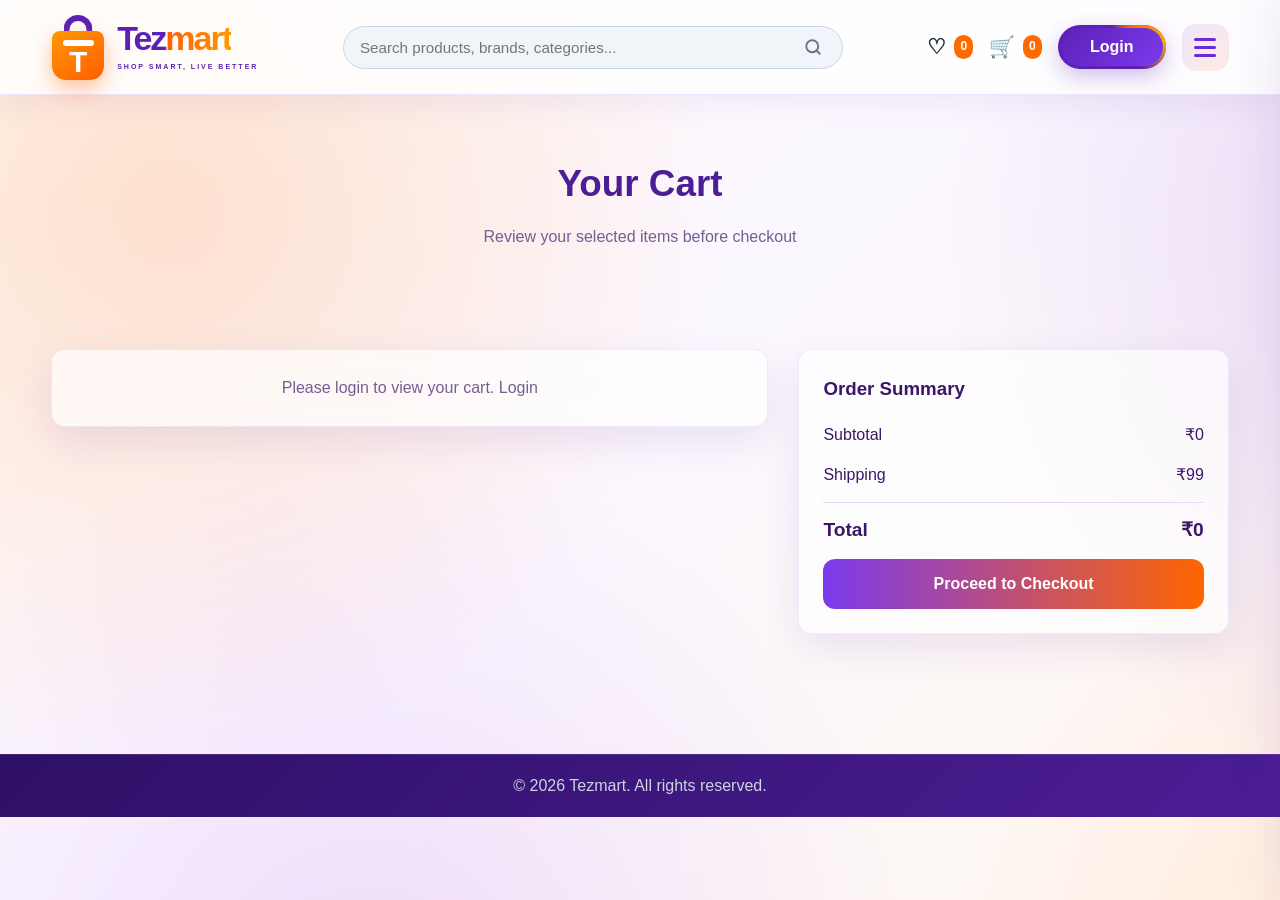
==== commit ab202c28: "UI modifications,adding wishlist symbol and other modifications" ====
--- a/ecommerce-frontend/cart.html
+++ b/ecommerce-frontend/cart.html
@@ -18,8 +18,7 @@
 
 <header class="header">
   <div class="container nav">
-
-    <!-- LEFT: Tezmart premium logo and brand name -->
+    <!-- LEFT: Logo -->
     <a href="index.html" class="tezmart-logo">
       <span class="logo-bag">
         <span class="bag-handle"></span>
@@ -31,41 +30,134 @@
         <span class="brand-name">
           <span class="brand-tez">Tez</span><span class="brand-mart">mart</span>
         </span>
-      </span>
-    </a>
-
-    <!-- CENTER: Large search bar -->
-    <div class="search-container">
-      <form id="navSearchForm" class="search-form">
-        <input 
-          type="text" 
-          id="navSearchInput" 
-          placeholder="Search products, brands, categories..."
-        />
-        <button type="submit" class="search-btn" aria-label="Search">
-          <svg viewBox="0 0 24 24" width="20" height="20">
-            <path fill="currentColor" d="M15.5 14h-.79l-.28-.27A6.471 6.471 0 0 0 16 9.5 6.5 6.5 0 1 0 9.5 16c1.61 0 3.09-.59 4.23-1.57l.27.28v.79l5 4.99L20.49 19l-4.99-5zm-6 0C7.01 14 5 11.99 5 9.5S7.01 5 9.5 5 14 7.01 14 9.5 11.99 14 9.5 14z"/>
+        <span class="brand-tagline">
+          SHOP SMART, LIVE BETTER
+        </span>
+      </span>
+    </a>
+
+    <!-- CENTER: Search Bar -->
+    <div class="nav-search-container">
+      <form class="nav-search-form" id="navSearchForm">
+        <input type="text" id="navSearchInput" placeholder="Search products, brands, categories..." required>
+        <button type="submit" id="navSearchButton" aria-label="Search">
+          <svg class="search-icon" viewBox="0 0 24 24" width="18" height="18" fill="none" stroke="currentColor" stroke-width="2.5" stroke-linecap="round" stroke-linejoin="round">
+            <circle cx="11" cy="11" r="8"></circle>
+            <line x1="21" y1="21" x2="16.65" y2="16.65"></line>
           </svg>
         </button>
       </form>
     </div>
 
-    <!-- RIGHT: Cart and Login -->
-    <div class="nav-right">
-      <a href="cart.html" class="cart-link active">
-        <svg viewBox="0 0 24 24" width="22" height="22" style="display: inline-block; vertical-align: middle;">
-          <path fill="currentColor" d="M7 18c-1.1 0-1.99.9-1.99 2S5.9 22 7 22s2-.9 2-2-.9-2-2-2zM1 2v2h2l3.6 7.59-1.35 2.45c-.16.28-.25.61-.25.96 0 1.1.9 2 2 2h12v-2H7.42c-.14 0-.25-.11-.25-.25l.03-.12.9-1.63h7.45c.75 0 1.41-.41 1.75-1.03l3.58-6.49c.08-.14.12-.31.12-.48 0-.55-.45-1-1-1H5.21l-.94-2H1zm16 16c-1.1 0-1.99.9-1.99 2s.89 2 1.99 2 2-.9 2-2-.9-2-2-2z"/>
-        </svg>
-        <span>Cart</span>
+    <!-- RIGHT: Wishlist, Cart, Login/User state, Hamburger -->
+    <nav id="navLinks" class="nav-links">
+      <a href="wishlist.html" class="wishlist-link" title="Wishlist">
+        <span class="heart-icon">♡</span>
+        <span id="wishlistCount" class="badge">0</span>
+      </a>
+
+      <a href="cart.html" class="cart-link" title="Cart">
+        <span class="cart-icon">🛒</span>
         <span id="cartCount" class="badge">0</span>
       </a>
-      <a href="login.html" id="authNavLink" class="login-nav-btn">
-        <span>Login</span>
-      </a>
-    </div>
-
+
+      <div id="userStateContainer" class="user-state-container">
+        <!-- Will be dynamically populated by JS -->
+      </div>
+
+      <button class="menu-toggle" id="menuToggle" aria-label="Open menu" aria-expanded="false">
+        <span></span>
+        <span></span>
+        <span></span>
+      </button>
+    </nav>
   </div>
 </header>
+
+
+<div class="menu-overlay" id="menuOverlay"></div>
+
+
+<aside class="tez-sidebar" id="tezSidebar">
+
+  <div class="tez-sidebar-head">
+
+    <div class="sidebar-brand">
+
+      <span class="sidebar-t">T</span>
+
+      <strong>Tez<span>mart</span></strong>
+
+    </div>
+
+    <button class="sidebar-close" id="sidebarClose">
+
+      &times;
+
+    </button>
+
+  </div>
+
+
+  <p class="sidebar-label">EXPLORE TEZMART</p>
+
+
+  <div class="sidebar-menu">
+
+    <a href="register.html">
+
+      <span class="side-icon">✦</span>
+
+      <span>
+
+        <strong>Register</strong>
+
+        <small>Create your Tezmart account</small>
+
+      </span>
+
+    </a>
+
+
+    <a href="wishlist.html">
+
+      <span class="side-icon">♡</span>
+
+      <span>
+
+        <strong>Wishlist</strong>
+
+        <small>View your favourite products</small>
+
+      </span>
+
+    </a>
+
+
+    <a href="orders.html">
+
+      <span class="side-icon">▣</span>
+
+      <span>
+
+        <strong>My Orders</strong>
+
+        <small>Track your purchases</small>
+
+      </span>
+
+    </a>
+
+  </div>
+
+
+  <div class="sidebar-foot">
+
+    SHOP SMART <span>•</span> LIVE BETTER
+
+  </div>
+
+</aside>
 
 
 <section class="page-header">
--- a/ecommerce-frontend/css/style.css
+++ b/ecommerce-frontend/css/style.css
@@ -1,1421 +1,2092 @@
-:root {
-  --primary: #ff6a00;
-  --primary-dark: #e85d00;
-  --secondary: #0f172a;
-  --accent: #ff8a00;
-  --light: #fffaf6;
-  --white: #ffffff;
-  --text: #1f2937;
-  --muted: #64748b;
-  --border: #e5e7eb;
-  --success: #16a34a;
-  --warning: #ea580c;
-  --danger: #dc2626;
-  --shadow: 0 10px 30px rgba(15, 23, 42, 0.08);
-  --radius: 14px;
-  --transition: all 0.3s ease;
-
-  --orange: #ff6a00;
-  --orange-dark: #e85d00;
-  --orange-light: #fff1e8;
-  --page-bg: #fffaf6;
-  --dark: #0f172a;
-}
-
-* {
-  margin: 0;
-  padding: 0;
-  box-sizing: border-box;
-}
-
-html {
-  scroll-behavior: smooth;
-}
-
-body {
-  font-family: Arial, Helvetica, sans-serif;
-  background: var(--light);
-  color: var(--text);
-  line-height: 1.6;
-}
-
-a {
-  text-decoration: none;
-  color: inherit;
-}
-
-img {
-  max-width: 100%;
-  display: block;
-}
-
-.container {
-  width: min(1180px, 92%);
-  margin: 0 auto;
-}
-
-.section {
-  padding: 70px 0;
-}
-
-.page-header {
-  padding: 60px 0 30px;
-  background: linear-gradient(135deg, #f8fafc, #eef2ff);
-  text-align: center;
-}
-
-.page-header h1 {
-  font-size: 2.3rem;
-  margin-bottom: 10px;
-}
-
-.page-header p {
-  color: var(--muted);
-}
-
-.header {
-  position: sticky;
-  top: 0;
-  z-index: 1000;
-  background: var(--white);
-  box-shadow: 0 2px 20px rgba(0,0,0,0.05);
-}
-
-.nav {
-  display: flex;
-  align-items: center;
-  justify-content: space-between;
-  min-height: 72px;
-  gap: 20px;
-}
-
-.logo {
-  font-size: 1.6rem;
-  font-weight: 800;
-  color: var(--primary);
-}
-
-.nav-links {
-  display: flex;
-  align-items: center;
-  gap: 18px;
-}
-
-.nav-links a {
-  color: var(--secondary);
-  font-weight: 600;
-  transition: var(--transition);
-}
-
-.nav-links a:hover,
-.nav-links a.active {
-  color: var(--primary);
-}
-
-.menu-toggle {
-  display: none;
-  background: var(--primary);
-  color: white;
-  border: none;
-  padding: 10px 12px;
-  border-radius: 10px;
-  cursor: pointer;
-}
-
-.badge {
-  background: var(--primary);
-  color: white;
-  border-radius: 999px;
-  padding: 2px 8px;
-  font-size: 0.8rem;
-  margin-left: 4px;
-}
-
-.hero {
-  padding: 80px 0;
-  background: linear-gradient(135deg, #eef2ff, #f8fafc);
-}
-
-.hero-grid {
-  display: grid;
-  grid-template-columns: 1.2fr 0.8fr;
-  gap: 40px;
-  align-items: center;
-}
-
-.hero-content h1 {
-  font-size: 3rem;
-  line-height: 1.2;
-  margin: 15px 0;
-}
-
-.hero-content p {
-  color: var(--muted);
-  max-width: 650px;
-  margin-bottom: 24px;
-}
-
-.hero-badge {
-  display: inline-block;
-  background: #e0e7ff;
-  color: var(--primary-dark);
-  padding: 8px 14px;
-  border-radius: 999px;
-  font-weight: 700;
-  font-size: 0.9rem;
-}
-
-.hero-actions {
-  display: flex;
-  gap: 14px;
-  flex-wrap: wrap;
-}
-
-.hero-card {
-  background: var(--white);
-  padding: 28px;
-  border-radius: var(--radius);
-  box-shadow: var(--shadow);
-}
-
-.hero-card-top {
-  display: flex;
-  justify-content: space-between;
-  margin-bottom: 18px;
-  color: var(--muted);
-  font-weight: 600;
-}
-
-.hero-card h3 {
-  font-size: 1.5rem;
-  margin-bottom: 10px;
-}
-
-.hero-price {
-  margin-top: 18px;
-  font-size: 1.6rem;
-  color: var(--primary);
-  font-weight: 800;
-}
-
-.btn {
-  display: inline-flex;
-  align-items: center;
-  justify-content: center;
-  border: none;
-  outline: none;
-  padding: 12px 22px;
-  border-radius: 12px;
-  font-weight: 700;
-  cursor: pointer;
-  transition: var(--transition);
-}
-
-.btn:hover {
-  transform: translateY(-2px);
-}
-
-.btn-primary {
-  background: var(--primary);
-  color: var(--white);
-}
-
-.btn-primary:hover {
-  background: var(--primary-dark);
-}
-
-.btn-outline {
-  border: 2px solid var(--primary);
-  color: var(--primary);
-  background: transparent;
-}
-
-.btn-sm {
-  padding: 10px 16px;
-  background: var(--primary);
-  color: var(--white);
-  border-radius: 10px;
-}
-
-.full-width {
-  width: 100%;
-}
-
-.section-title {
-  text-align: center;
-  margin-bottom: 35px;
-}
-
-.section-title h2 {
-  font-size: 2rem;
-  margin-bottom: 8px;
-}
-
-.section-title p {
-  color: var(--muted);
-}
-
-.category-grid {
-  display: grid;
-  grid-template-columns: repeat(4, 1fr);
-  gap: 22px;
-}
-
-.category-card {
-  background: var(--white);
-  padding: 28px;
-  border-radius: var(--radius);
-  box-shadow: var(--shadow);
-  transition: var(--transition);
-}
-
-.category-card:hover {
-  transform: translateY(-6px);
-}
-
-.category-card h3 {
-  margin-bottom: 8px;
-}
-
-.category-card p {
-  color: var(--muted);
-}
-
-.product-grid {
-  display: grid;
-  grid-template-columns: repeat(4, 1fr);
-  gap: 24px;
-}
-
-.product-card {
-  background: var(--white);
-  border-radius: var(--radius);
-  padding: 18px;
-  box-shadow: var(--shadow);
-  transition: var(--transition);
-}
-
-.product-card:hover {
-  transform: translateY(-5px);
-}
-
-.product-image {
-  height: 200px;
-  border-radius: 12px;
-  background: linear-gradient(135deg, #ddd6fe, #e0f2fe);
-  display: flex;
-  align-items: center;
-  justify-content: center;
-  color: #4338ca;
-  font-size: 1.2rem;
-  font-weight: 700;
-  margin-bottom: 15px;
-}
-
-.product-card h3 {
-  font-size: 1.05rem;
-  margin-bottom: 6px;
-}
-
-.category {
-  color: var(--muted);
-  margin-bottom: 12px;
-}
-
-.product-bottom {
-  display: flex;
-  justify-content: space-between;
-  align-items: center;
-  gap: 10px;
-}
-
-.price {
-  font-size: 1.2rem;
-  font-weight: 800;
-  color: var(--primary);
-}
-
-.products-layout {
-  display: grid;
-  grid-template-columns: 280px 1fr;
-  gap: 30px;
-}
-
-.sidebar {
-  background: var(--white);
-  padding: 22px;
-  border-radius: var(--radius);
-  box-shadow: var(--shadow);
-  height: fit-content;
-}
-
-.sidebar h3 {
-  margin-bottom: 20px;
-}
-
-.filter-group {
-  margin-bottom: 18px;
-}
-
-.filter-group label {
-  display: block;
-  font-weight: 700;
-  margin-bottom: 8px;
-}
-
-.filter-group input,
-.filter-group select,
-.form-group input,
-.form-group textarea,
-.form-group select {
-  width: 100%;
-  padding: 12px 14px;
-  border: 1px solid var(--border);
-  border-radius: 10px;
-  outline: none;
-  font-size: 1rem;
-}
-
-.filter-group input:focus,
-.filter-group select:focus,
-.form-group input:focus,
-.form-group textarea:focus,
-.form-group select:focus {
-  border-color: var(--primary);
-}
-
-.products-topbar {
-  display: flex;
-  justify-content: space-between;
-  align-items: center;
-  margin-bottom: 25px;
-  gap: 15px;
-}
-
-.product-detail {
-  display: grid;
-  grid-template-columns: 1fr 1fr;
-  gap: 35px;
-  background: var(--white);
-  border-radius: var(--radius);
-  padding: 30px;
-  box-shadow: var(--shadow);
-}
-
-.product-detail-image {
-  min-height: 400px;
-  border-radius: var(--radius);
-  background: linear-gradient(135deg, #ddd6fe, #e0f2fe);
-  display: flex;
-  align-items: center;
-  justify-content: center;
-  font-size: 1.5rem;
-  font-weight: 800;
-  color: var(--primary-dark);
-}
-
-.product-detail-info h2 {
-  font-size: 2rem;
-  margin-bottom: 12px;
-}
-
-.product-detail-info p {
-  color: var(--muted);
-  margin-bottom: 15px;
-}
-
-.product-detail-price {
-  font-size: 2rem;
-  font-weight: 800;
-  color: var(--primary);
-  margin-bottom: 18px;
-}
-
-.qty-box {
-  display: flex;
-  align-items: center;
-  gap: 12px;
-  margin-bottom: 20px;
-}
-
-.qty-box input {
-  width: 90px;
-  padding: 10px;
-  border: 1px solid var(--border);
-  border-radius: 10px;
-}
-
-.card {
-  background: var(--white);
-  border-radius: var(--radius);
-  box-shadow: var(--shadow);
-  padding: 25px;
-}
-
-.cart-layout,
-.checkout-layout {
-  display: grid;
-  grid-template-columns: 1.5fr 0.9fr;
-  gap: 30px;
-}
-
-.cart-item {
-  display: grid;
-  grid-template-columns: 110px 1fr auto;
-  gap: 18px;
-  align-items: center;
-  background: var(--white);
-  border-radius: var(--radius);
-  padding: 18px;
-  box-shadow: var(--shadow);
-  margin-bottom: 18px;
-}
-
-.cart-item-image {
-  width: 110px;
-  height: 110px;
-  border-radius: 12px;
-  background: linear-gradient(135deg, #ddd6fe, #e0f2fe);
-  display: flex;
-  align-items: center;
-  justify-content: center;
-  font-weight: 700;
-}
-
-.cart-summary {
-  background: var(--white);
-  border-radius: var(--radius);
-  box-shadow: var(--shadow);
-  padding: 24px;
-  height: fit-content;
-}
-
-.cart-summary h3 {
-  margin-bottom: 18px;
-}
-
-.summary-row {
-  display: flex;
-  justify-content: space-between;
-  margin-bottom: 14px;
-}
-
-.summary-row.total {
-  font-size: 1.2rem;
-  font-weight: 800;
-  padding-top: 12px;
-  border-top: 1px solid var(--border);
-}
-
-.form-grid {
-  display: grid;
-  grid-template-columns: repeat(2, 1fr);
-  gap: 18px;
-}
-
-.form-group {
-  margin-bottom: 18px;
-}
-
-.form-group label {
-  display: block;
-  font-weight: 700;
-  margin-bottom: 8px;
-}
-
-.form-group.full {
-  grid-column: 1 / -1;
-}
-
-.auth-section {
-  min-height: calc(100vh - 72px);
-  display: flex;
-  align-items: center;
-  justify-content: center;
-  padding: 40px 15px;
-}
-
-.auth-card {
-  width: 100%;
-  max-width: 450px;
-  background: var(--white);
-  padding: 30px;
-  border-radius: var(--radius);
-  box-shadow: var(--shadow);
-}
-
-.auth-card h2 {
-  margin-bottom: 8px;
-}
-
-.auth-card p {
-  color: var(--muted);
-  margin-bottom: 20px;
-}
-
-.auth-switch {
-  margin-top: 16px;
-  text-align: center;
-}
-
-.auth-switch a {
-  color: var(--primary);
-  font-weight: 700;
-}
-
-.promo-box {
-  background: linear-gradient(135deg, var(--primary), #8b5cf6);
-  color: white;
-  padding: 35px;
-  border-radius: var(--radius);
-  display: flex;
-  justify-content: space-between;
-  align-items: center;
-  gap: 20px;
-}
-
-.orders-list {
-  display: grid;
-  gap: 18px;
-}
-
-.order-card {
-  background: var(--white);
-  padding: 22px;
-  border-radius: var(--radius);
-  box-shadow: var(--shadow);
-}
-
-.order-top {
-  display: flex;
-  justify-content: space-between;
-  align-items: center;
-  margin-bottom: 14px;
-  gap: 12px;
-}
-
-.status {
-  padding: 7px 14px;
-  border-radius: 999px;
-  font-size: 0.9rem;
-  font-weight: 700;
-}
-
-.status.delivered {
-  background: #dcfce7;
-  color: var(--success);
-}
-
-.status.processing {
-  background: #ffedd5;
-  color: var(--warning);
-}
-
-.footer {
-  background: #0f172a;
-  color: white;
-  margin-top: 50px;
-}
-
-.footer-grid {
-  display: grid;
-  grid-template-columns: 2fr 1fr 1fr;
-  gap: 30px;
-  padding: 50px 0;
-}
-
-.footer h3,
-.footer h4 {
-  margin-bottom: 14px;
-}
-
-.footer p,
-.footer a {
-  color: #cbd5e1;
-}
-
-.footer a {
-  display: block;
-  margin-bottom: 8px;
-}
-
-.footer-bottom {
-  text-align: center;
-  padding: 18px;
-  border-top: 1px solid rgba(255,255,255,0.1);
-}
-
-.empty-message {
-  background: var(--white);
-  padding: 25px;
-  border-radius: var(--radius);
-  box-shadow: var(--shadow);
-  text-align: center;
-  color: var(--muted);
-}
-
-@media (max-width: 1100px) {
-  .product-grid {
-    grid-template-columns: repeat(3, 1fr);
-  }
-
-  .category-grid {
-    grid-template-columns: repeat(2, 1fr);
-  }
-
-  .hero-grid,
-  .product-detail,
-  .cart-layout,
-  .checkout-layout {
-    grid-template-columns: 1fr;
-  }
-
-  .products-layout {
-    grid-template-columns: 1fr;
-  }
-}
-
-@media (max-width: 768px) {
-  .menu-toggle {
-    display: block;
-  }
-
-  .nav-links {
-    position: absolute;
-    top: 72px;
-    left: 0;
-    right: 0;
-    background: var(--white);
-    padding: 20px;
-    box-shadow: var(--shadow);
-    flex-direction: column;
-    display: none;
-  }
-
-  .nav-links.show {
-    display: flex;
-  }
-
-  .hero-content h1 {
-    font-size: 2.2rem;
-  }
-
-  .product-grid {
-    grid-template-columns: repeat(2, 1fr);
-  }
-
-  .form-grid {
-    grid-template-columns: 1fr;
-  }
-
-  .footer-grid {
-    grid-template-columns: 1fr;
-  }
-
-  .promo-box,
-  .products-topbar,
-  .order-top {
-    flex-direction: column;
-    align-items: flex-start;
-  }
-}
-
-@media (max-width: 520px) {
-  .product-grid,
-  .category-grid {
-    grid-template-columns: 1fr;
-  }
-
-  .page-header h1,
-  .section-title h2 {
-    font-size: 1.8rem;
-  }
-
-  .hero-content h1 {
-    font-size: 1.9rem;
-  }
-
-  .cart-item {
-    grid-template-columns: 1fr;
-  }
-}
-/* =========================================================
-   TEZMART PREMIUM ORANGE + WHITE THEME
-========================================================= */
-
-body {
-  min-height: 100vh;
-  background: linear-gradient(180deg, #ffffff 0%, #fffaf6 100%);
-  background-attachment: fixed;
-  color: var(--text);
-}
-
-/* Overriding light purple gradients in first section */
-.page-header {
-  background: linear-gradient(135deg, #ffffff 0%, #fff1e8 100%);
-  border-bottom: 1px solid var(--border);
-}
-
-.product-image,
-.product-detail-image,
-.cart-item-image {
-  background: #ffffff !important;
-  border: 1px solid #f1f5f9 !important;
-  display: flex !important;
-  align-items: center !important;
-  justify-content: center !important;
-}
-
-.promo-box {
-  background: linear-gradient(135deg, var(--orange), var(--orange-dark)) !important;
-  box-shadow: 0 10px 25px rgba(255, 106, 0, 0.15);
-}
-
-/* =========================================================
-   HEADER & NAVBAR
-========================================================= */
-
-.header {
-  min-height: 72px;
-  overflow: visible;
-  background: rgba(255, 255, 255, 0.96);
-  backdrop-filter: blur(10px);
-  -webkit-backdrop-filter: blur(10px);
-  border-bottom: 1px solid var(--border);
-  box-shadow: 0 4px 15px rgba(15, 23, 42, 0.04);
-}
-
-.nav {
-  min-height: 72px;
-  overflow: visible;
-  display: flex;
-  align-items: center;
-  justify-content: space-between;
-  gap: 20px;
-}
-
-/* =========================================================
-   TEZMART LOGO
-========================================================= */
-
-.tezmart-logo {
-  display: flex;
-  align-items: center;
-  gap: 10px;
-  min-height: auto;
-  overflow: visible;
-}
-
-.logo-bag {
-  width: 36px;
-  height: 44px;
-  position: relative;
-  display: inline-flex;
-  justify-content: center;
-  align-items: flex-end;
-  overflow: visible;
-  flex: 0 0 36px;
-  animation: logoFloat 3s ease-in-out infinite;
-}
-
-.bag-handle {
-  position: absolute;
-  width: 18px;
-  height: 14px;
-  top: 1px;
-  left: 50%;
-  transform: translateX(-50%);
-  border: 4px solid var(--orange);
-  border-bottom: 0;
-  border-radius: 10px 10px 0 0;
-  z-index: 1;
-}
-
-.bag-body {
-  position: absolute;
-  width: 34px;
-  height: 32px;
-  bottom: 0;
-  z-index: 2;
-  border-radius: 6px 6px 10px 10px;
-  background: linear-gradient(145deg, #ff8a00, #ff6a00);
-  box-shadow: 0 4px 10px rgba(255, 106, 0, 0.25);
-  display: flex;
-  align-items: center;
-  justify-content: center;
-}
-
-.bag-body::before {
-  content: "";
-  position: absolute;
-  top: 6px;
-  width: 20px;
-  height: 4px;
-  border-radius: 999px;
-  background: #ffffff;
-  opacity: 0.8;
-}
-
-.bag-mark {
-  margin-top: 8px;
-  color: #ffffff;
-  font-size: 18px;
-  line-height: 1;
-  font-weight: 900;
-}
-
-.brand-wrap {
-  display: flex;
-  flex-direction: column;
-}
-
-.brand-name {
-  font-size: 26px;
-  font-weight: 800;
-  line-height: 1;
-  letter-spacing: -0.5px;
-}
-
-.brand-tez {
-  color: var(--dark);
-}
-
-.brand-mart {
-  color: var(--orange);
-}
-
-.brand-tagline {
-  display: none; /* Removed for clean premium look */
-}
-
-/* =========================================================
-   SEARCH BAR
-========================================================= */
-
-.search-container {
-  flex: 1;
-  max-width: 580px;
-  margin: 0 20px;
-}
-
-.search-form {
-  position: relative;
-  display: flex;
-  align-items: center;
-  width: 100%;
-}
-
-.search-form input {
-  width: 100%;
-  padding: 10px 45px 10px 18px;
-  border: 1px solid #d1d5db;
-  border-radius: 99px;
-  background: #f8fafc;
-  font-size: 0.95rem;
-  transition: var(--transition);
-}
-
-.search-form input:focus {
-  background: var(--white);
-  border-color: var(--orange);
-  box-shadow: 0 0 0 4px rgba(255, 106, 0, 0.15);
-}
-
-.search-btn {
-  position: absolute;
-  right: 6px;
-  background: transparent;
-  border: none;
-  color: var(--muted);
-  cursor: pointer;
-  display: flex;
-  align-items: center;
-  justify-content: center;
-  padding: 8px;
-}
-
-.search-btn:hover {
-  color: var(--orange);
-}
-
-/* =========================================================
-   RIGHT NAVIGATION & CART/LOGIN BUTTONS
-========================================================= */
-
-.nav-right {
-  display: flex;
-  align-items: center;
-  gap: 24px;
-}
-
-.cart-link {
-  display: flex;
-  align-items: center;
-  gap: 8px;
-  font-weight: 600;
-  color: var(--dark);
-  position: relative;
-  transition: var(--transition);
-}
-
-.cart-link:hover {
-  color: var(--orange);
-}
-
-.cart-link .badge {
-  background: var(--orange);
-  color: var(--white);
-  border-radius: 999px;
-  padding: 2px 8px;
-  font-size: 0.8rem;
-  font-weight: 700;
-  margin-left: 2px;
-}
-
-/* Premium Login Button */
-.login-nav-btn {
-  background: var(--dark) !important;
-  color: var(--white) !important;
-  border-radius: 999px !important;
-  padding: 10px 24px !important;
-  font-weight: 700 !important;
-  font-size: 0.95rem !important;
-  border: none !important;
-  box-shadow: 0 4px 10px rgba(15, 23, 42, 0.15) !important;
-  transition: var(--transition) !important;
-  display: inline-flex !important;
-  align-items: center !important;
-  justify-content: center !important;
-  width: auto !important;
-  height: auto !important;
-  overflow: visible !important;
-}
-
-.login-nav-btn::before,
-.login-nav-btn::after {
-  display: none !important; /* Hide old purple animation overrides */
-}
-
-.login-nav-btn span {
-  color: var(--white) !important;
-}
-
-.login-nav-btn:hover {
-  transform: translateY(-2px) !important;
-  box-shadow: 0 6px 14px rgba(15, 23, 42, 0.25) !important;
-  background: #1e293b !important;
-}
-
-/* =========================================================
-   CATEGORY NAVIGATION PILLS
-========================================================= */
-
-.category-nav-bar {
-  background: var(--white);
-  border-bottom: 1px solid var(--border);
-  padding: 12px 0;
-  overflow-x: auto;
-  white-space: nowrap;
-}
-
-.category-nav-bar::-webkit-scrollbar {
-  display: none;
-}
-
-.category-nav-container {
-  display: flex;
-  gap: 12px;
-  align-items: center;
-}
-
-.category-pill {
-  display: inline-flex;
-  align-items: center;
-  gap: 8px;
-  background: var(--white);
-  padding: 8px 18px;
-  border-radius: 99px;
-  border: 1px solid var(--border);
-  color: var(--dark);
-  font-weight: 600;
-  font-size: 0.9rem;
-  cursor: pointer;
-  transition: var(--transition);
-  box-shadow: 0 2px 6px rgba(15, 23, 42, 0.02);
-}
-
-.category-pill:hover,
-.category-pill.active {
-  border-color: var(--orange);
-  color: var(--orange);
-  transform: translateY(-2px);
-  box-shadow: 0 4px 12px rgba(255, 106, 0, 0.12);
-}
-
-.category-pill .category-icon {
-  font-size: 1.1rem;
-}
-
-/* =========================================================
-   PRODUCT CARDS & GRIDS
-========================================================= */
-
-.product-grid {
-  display: grid;
-  grid-template-columns: repeat(auto-fill, minmax(200px, 1fr));
-  gap: 24px;
-}
-
-@media (min-width: 1200px) {
-  .product-grid {
-    grid-template-columns: repeat(5, 1fr);
-  }
-}
-
-.product-card {
-  background: var(--white);
-  border-radius: 12px;
-  padding: 16px;
-  border: 1px solid #f1f5f9;
-  box-shadow: 0 4px 12px rgba(15, 23, 42, 0.02);
-  transition: var(--transition);
-  display: flex;
-  flex-direction: column;
-  cursor: pointer;
-  position: relative;
-  overflow: hidden;
-}
-
-.product-card:hover {
-  transform: translateY(-5px);
-  box-shadow: 0 12px 24px rgba(15, 23, 42, 0.08);
-  border-color: rgba(255, 106, 0, 0.3);
-}
-
-.product-image {
-  height: 170px;
-  background: #ffffff;
-  border-radius: 8px;
-  display: flex;
-  align-items: center;
-  justify-content: center;
-  overflow: hidden;
-  margin-bottom: 12px;
-  padding: 8px;
-  border: 1px solid #f8fafc;
-}
-
-.product-image img {
-  max-height: 100%;
-  max-width: 100%;
-  object-fit: contain;
-  transition: transform 0.3s ease;
-}
-
-.product-card:hover .product-image img {
-  transform: scale(1.05);
-}
-
-.product-card h3 {
-  font-size: 0.95rem;
-  font-weight: 700;
-  color: var(--dark);
-  margin-bottom: 6px;
-  line-height: 1.4;
-  display: -webkit-box;
-  -webkit-line-clamp: 2;
-  -webkit-box-orient: vertical;
-  overflow: hidden;
-  height: 2.7rem;
-}
-
-.product-card .category {
-  font-size: 0.8rem;
-  color: var(--muted);
-  margin-bottom: 12px;
-}
-
-.product-card .price {
-  font-size: 1.15rem;
-  font-weight: 800;
-  color: var(--orange);
-}
-
-/* =========================================================
-   PRODUCT DETAIL PAGE
-========================================================= */
-
-.product-detail {
-  grid-template-columns: 1fr 1fr;
-  gap: 40px;
-  background: var(--white);
-  border-radius: 16px;
-  padding: 40px;
-  border: 1px solid #f1f5f9;
-  box-shadow: var(--shadow);
-}
-
-.product-detail-image {
-  background: #ffffff;
-  border-radius: 12px;
-  min-height: 450px;
-  display: flex;
-  align-items: center;
-  justify-content: center;
-  border: 1px solid #f1f5f9;
-}
-
-.product-detail-image img {
-  max-height: 420px;
-  object-fit: contain;
-}
-
-.product-detail-price {
-  color: var(--orange);
-  font-size: 2.2rem;
-  font-weight: 800;
-}
-
-/* Dark action buttons in Product Detail */
-.product-detail-info .btn {
-  border-radius: 99px !important;
-  padding: 14px 28px !important;
-  font-weight: 700 !important;
-  font-size: 0.95rem !important;
-  transition: var(--transition) !important;
-  box-shadow: 0 4px 10px rgba(15, 23, 42, 0.15) !important;
-  width: auto !important;
-  min-width: 140px;
-}
-
-.product-detail-info .btn-primary,
-.product-detail-info .btn-outline {
-  background: var(--dark) !important;
-  color: var(--white) !important;
-  border: none !important;
-}
-
-.product-detail-info .btn-primary:hover,
-.product-detail-info .btn-outline:hover {
-  transform: translateY(-2px) !important;
-  box-shadow: 0 6px 14px rgba(15, 23, 42, 0.25) !important;
-  background: #1e293b !important;
-}
-
-/* =========================================================
-   LOGIN & REGISTER PAGES
-========================================================= */
-
-.auth-section {
-  background: linear-gradient(180deg, #ffffff 0%, #fffaf6 100%);
-}
-
-.auth-card {
-  background: var(--white);
-  border-radius: 16px;
-  border: 1px solid var(--border);
-  box-shadow: 0 10px 40px rgba(15, 23, 42, 0.05);
-  padding: 40px 30px;
-}
-
-.form-group input,
-.form-group textarea,
-.form-group select {
-  border: 1px solid #d1d5db;
-  border-radius: 8px;
-  padding: 10px 14px;
-  font-size: 0.95rem;
-  transition: var(--transition);
-}
-
-.form-group input:focus,
-.form-group textarea:focus,
-.form-group select:focus {
-  border-color: var(--orange);
-  box-shadow: 0 0 0 3px rgba(255, 106, 0, 0.15);
-}
-
-.auth-card .btn-primary,
-.cart-summary .btn-primary,
-.checkout-form .btn-primary {
-  background: var(--dark) !important;
-  color: var(--white) !important;
-  border-radius: 99px !important;
-  padding: 12px 24px !important;
-  font-weight: 700 !important;
-  box-shadow: 0 4px 10px rgba(15, 23, 42, 0.12) !important;
-  transition: var(--transition);
-}
-
-.auth-card .btn-primary:hover,
-.cart-summary .btn-primary:hover,
-.checkout-form .btn-primary:hover {
-  transform: translateY(-2px);
-  box-shadow: 0 6px 14px rgba(15, 23, 42, 0.22);
-  background: #1e293b !important;
-}
-
-.auth-switch a {
-  color: var(--orange) !important;
-}
-
-/* =========================================================
-   CART & CHECKOUT
-========================================================= */
-
-.cart-item {
-  border: 1px solid #f1f5f9;
-  background: var(--white);
-  box-shadow: 0 4px 10px rgba(15, 23, 42, 0.02);
-}
-
-.cart-item h3 {
-  color: var(--dark);
-}
-
-.cart-item .price {
-  color: var(--orange);
-}
-
-.cart-summary {
-  background: var(--white);
-  border: 1px solid var(--border);
-  box-shadow: 0 4px 15px rgba(15, 23, 42, 0.03);
-}
-
-.cart-qty-input {
-  border: 1px solid #d1d5db;
-  border-radius: 6px;
-  padding: 6px;
-}
-
-.checkout-form.card {
-  border: 1px solid var(--border);
-}
-
-/* =========================================================
-   ORDERS & WISHLIST
-========================================================= */
-
-.order-card {
-  border: 1px solid var(--border);
-  background: var(--white);
-  box-shadow: 0 4px 12px rgba(15, 23, 42, 0.02);
-}
-
-.order-card h3 {
-  color: var(--dark);
-}
-
-.order-card strong {
-  color: var(--orange);
-}
-
-.status.delivered {
-  background: #dcfce7 !important;
-  color: var(--success) !important;
-}
-
-.status.processing {
-  background: #fff3e0 !important;
-  color: var(--warning) !important;
-}
-
-/* =========================================================
-   ANIMATIONS
-========================================================= */
-
-@keyframes logoFloat {
-  0%, 100% {
-    transform: translateY(0);
-  }
-  50% {
-    transform: translateY(-3px);
-  }
-}
-
-/* =========================================================
-   RESPONSIVE DESIGN
-========================================================= */
-
-@media (max-width: 768px) {
-  .header {
-    min-height: auto;
-    padding: 10px 0;
-  }
-
-  .nav {
-    min-height: auto;
-    flex-wrap: wrap;
-    gap: 12px;
-  }
-
-  .search-container {
-    order: 3;
-    width: 100%;
-    max-width: 100%;
-    margin: 8px 0 0 0;
-  }
-
-  .logo-bag {
-    width: 32px;
-    height: 38px;
-    flex-basis: 32px;
-  }
-
-  .bag-body {
-    width: 30px;
-    height: 28px;
-  }
-
-  .bag-handle {
-    width: 16px;
-    height: 12px;
-    border-width: 3px;
-  }
-
-  .brand-name {
-    font-size: 22px;
-  }
-
-  .nav-right {
-    gap: 16px;
-  }
-
-  .login-nav-btn {
-    padding: 8px 18px !important;
-    font-size: 0.9rem !important;
-  }
-
-  .product-grid {
-    grid-template-columns: repeat(2, 1fr) !important;
-  }
-
-  .product-detail {
-    grid-template-columns: 1fr;
-    padding: 20px;
-  }
-
-  .product-detail-image {
-    min-height: 300px;
-  }
-
-  .product-detail-image img {
-    max-height: 280px;
-  }
-}
-
-@media (max-width: 480px) {
-  .product-grid {
-    grid-template-columns: repeat(2, 1fr) !important;
-    gap: 12px;
-  }
-
-  .product-card {
-    padding: 10px;
-  }
-
-  .product-image {
-    height: 130px;
-  }
-}+:root {
+  --primary: #6c63ff;
+  --primary-dark: #4f46e5;
+  --secondary: #111827;
+  --accent: #f59e0b;
+  --light: #f8fafc;
+  --white: #ffffff;
+  --text: #1f2937;
+  --muted: #6b7280;
+  --border: #e5e7eb;
+  --success: #16a34a;
+  --warning: #ea580c;
+  --danger: #dc2626;
+  --shadow: 0 10px 30px rgba(0, 0, 0, 0.08);
+  --radius: 14px;
+  --transition: all 0.3s ease;
+}
+
+* {
+  margin: 0;
+  padding: 0;
+  box-sizing: border-box;
+}
+
+html {
+  scroll-behavior: smooth;
+}
+
+body {
+  font-family: Arial, Helvetica, sans-serif;
+  background: var(--light);
+  color: var(--text);
+  line-height: 1.6;
+}
+
+a {
+  text-decoration: none;
+  color: inherit;
+}
+
+img {
+  max-width: 100%;
+  display: block;
+}
+
+.container {
+  width: min(1180px, 92%);
+  margin: 0 auto;
+}
+
+.section {
+  padding: 70px 0;
+}
+
+.page-header {
+  padding: 60px 0 30px;
+  background: linear-gradient(135deg, #f8fafc, #eef2ff);
+  text-align: center;
+}
+
+.page-header h1 {
+  font-size: 2.3rem;
+  margin-bottom: 10px;
+}
+
+.page-header p {
+  color: var(--muted);
+}
+
+.header {
+  position: sticky;
+  top: 0;
+  z-index: 1000;
+  background: var(--white);
+  box-shadow: 0 2px 20px rgba(0,0,0,0.05);
+}
+
+.nav {
+  display: flex;
+  align-items: center;
+  justify-content: space-between;
+  min-height: 72px;
+  gap: 20px;
+}
+
+.logo {
+  font-size: 1.6rem;
+  font-weight: 800;
+  color: var(--primary);
+}
+
+.nav-links {
+  display: flex;
+  align-items: center;
+  gap: 18px;
+}
+
+.nav-links a {
+  color: var(--secondary);
+  font-weight: 600;
+  transition: var(--transition);
+}
+
+.nav-links a:hover,
+.nav-links a.active {
+  color: var(--primary);
+}
+
+.menu-toggle {
+  display: none;
+  background: var(--primary);
+  color: white;
+  border: none;
+  padding: 10px 12px;
+  border-radius: 10px;
+  cursor: pointer;
+}
+
+.badge {
+  background: var(--primary);
+  color: white;
+  border-radius: 999px;
+  padding: 2px 8px;
+  font-size: 0.8rem;
+  margin-left: 4px;
+}
+
+.hero {
+  padding: 80px 0;
+  background: linear-gradient(135deg, #eef2ff, #f8fafc);
+}
+
+.hero-grid {
+  display: grid;
+  grid-template-columns: 1.2fr 0.8fr;
+  gap: 40px;
+  align-items: center;
+}
+
+.hero-content h1 {
+  font-size: 3rem;
+  line-height: 1.2;
+  margin: 15px 0;
+}
+
+.hero-content p {
+  color: var(--muted);
+  max-width: 650px;
+  margin-bottom: 24px;
+}
+
+.hero-badge {
+  display: inline-block;
+  background: #e0e7ff;
+  color: var(--primary-dark);
+  padding: 8px 14px;
+  border-radius: 999px;
+  font-weight: 700;
+  font-size: 0.9rem;
+}
+
+.hero-actions {
+  display: flex;
+  gap: 14px;
+  flex-wrap: wrap;
+}
+
+.hero-card {
+  background: var(--white);
+  padding: 28px;
+  border-radius: var(--radius);
+  box-shadow: var(--shadow);
+}
+
+.hero-card-top {
+  display: flex;
+  justify-content: space-between;
+  margin-bottom: 18px;
+  color: var(--muted);
+  font-weight: 600;
+}
+
+.hero-card h3 {
+  font-size: 1.5rem;
+  margin-bottom: 10px;
+}
+
+.hero-price {
+  margin-top: 18px;
+  font-size: 1.6rem;
+  color: var(--primary);
+  font-weight: 800;
+}
+
+.btn {
+  display: inline-flex;
+  align-items: center;
+  justify-content: center;
+  border: none;
+  outline: none;
+  padding: 12px 22px;
+  border-radius: 12px;
+  font-weight: 700;
+  cursor: pointer;
+  transition: var(--transition);
+}
+
+.btn:hover {
+  transform: translateY(-2px);
+}
+
+.btn-primary {
+  background: var(--primary);
+  color: var(--white);
+}
+
+.btn-primary:hover {
+  background: var(--primary-dark);
+}
+
+.btn-outline {
+  border: 2px solid var(--primary);
+  color: var(--primary);
+  background: transparent;
+}
+
+.btn-sm {
+  padding: 10px 16px;
+  background: var(--primary);
+  color: var(--white);
+  border-radius: 10px;
+}
+
+.full-width {
+  width: 100%;
+}
+
+.section-title {
+  text-align: center;
+  margin-bottom: 35px;
+}
+
+.section-title h2 {
+  font-size: 2rem;
+  margin-bottom: 8px;
+}
+
+.section-title p {
+  color: var(--muted);
+}
+
+.category-grid {
+  display: grid;
+  grid-template-columns: repeat(4, 1fr);
+  gap: 22px;
+}
+
+.category-card {
+  background: var(--white);
+  padding: 28px;
+  border-radius: var(--radius);
+  box-shadow: var(--shadow);
+  transition: var(--transition);
+}
+
+.category-card:hover {
+  transform: translateY(-6px);
+}
+
+.category-card h3 {
+  margin-bottom: 8px;
+}
+
+.category-card p {
+  color: var(--muted);
+}
+
+.product-grid {
+  display: grid;
+  grid-template-columns: repeat(4, 1fr);
+  gap: 24px;
+}
+
+.product-card {
+  background: var(--white);
+  border-radius: var(--radius);
+  padding: 18px;
+  box-shadow: var(--shadow);
+  transition: var(--transition);
+}
+
+.product-card:hover {
+  transform: translateY(-5px);
+}
+
+.product-image {
+  height: 200px;
+  border-radius: 12px;
+  background: linear-gradient(135deg, #ddd6fe, #e0f2fe);
+  display: flex;
+  align-items: center;
+  justify-content: center;
+  color: #4338ca;
+  font-size: 1.2rem;
+  font-weight: 700;
+  margin-bottom: 15px;
+}
+
+.product-card h3 {
+  font-size: 1.05rem;
+  margin-bottom: 6px;
+}
+
+.category {
+  color: var(--muted);
+  margin-bottom: 12px;
+}
+
+.product-bottom {
+  display: flex;
+  justify-content: space-between;
+  align-items: center;
+  gap: 10px;
+}
+
+.price {
+  font-size: 1.2rem;
+  font-weight: 800;
+  color: var(--primary);
+}
+
+.products-layout {
+  display: grid;
+  grid-template-columns: 280px 1fr;
+  gap: 30px;
+}
+
+.sidebar {
+  background: var(--white);
+  padding: 22px;
+  border-radius: var(--radius);
+  box-shadow: var(--shadow);
+  height: fit-content;
+}
+
+.sidebar h3 {
+  margin-bottom: 20px;
+}
+
+.filter-group {
+  margin-bottom: 18px;
+}
+
+.filter-group label {
+  display: block;
+  font-weight: 700;
+  margin-bottom: 8px;
+}
+
+.filter-group input,
+.filter-group select,
+.form-group input,
+.form-group textarea,
+.form-group select {
+  width: 100%;
+  padding: 12px 14px;
+  border: 1px solid var(--border);
+  border-radius: 10px;
+  outline: none;
+  font-size: 1rem;
+}
+
+.filter-group input:focus,
+.filter-group select:focus,
+.form-group input:focus,
+.form-group textarea:focus,
+.form-group select:focus {
+  border-color: var(--primary);
+}
+
+.products-topbar {
+  display: flex;
+  justify-content: space-between;
+  align-items: center;
+  margin-bottom: 25px;
+  gap: 15px;
+}
+
+.product-detail {
+  display: grid;
+  grid-template-columns: 1fr 1fr;
+  gap: 35px;
+  background: var(--white);
+  border-radius: var(--radius);
+  padding: 30px;
+  box-shadow: var(--shadow);
+}
+
+.product-detail-image {
+  min-height: 400px;
+  border-radius: var(--radius);
+  background: linear-gradient(135deg, #ddd6fe, #e0f2fe);
+  display: flex;
+  align-items: center;
+  justify-content: center;
+  font-size: 1.5rem;
+  font-weight: 800;
+  color: var(--primary-dark);
+}
+
+.product-detail-info h2 {
+  font-size: 2rem;
+  margin-bottom: 12px;
+}
+
+.product-detail-info p {
+  color: var(--muted);
+  margin-bottom: 15px;
+}
+
+.product-detail-price {
+  font-size: 2rem;
+  font-weight: 800;
+  color: var(--primary);
+  margin-bottom: 18px;
+}
+
+.qty-box {
+  display: flex;
+  align-items: center;
+  gap: 12px;
+  margin-bottom: 20px;
+}
+
+.qty-box input {
+  width: 90px;
+  padding: 10px;
+  border: 1px solid var(--border);
+  border-radius: 10px;
+}
+
+.card {
+  background: var(--white);
+  border-radius: var(--radius);
+  box-shadow: var(--shadow);
+  padding: 25px;
+}
+
+.cart-layout,
+.checkout-layout {
+  display: grid;
+  grid-template-columns: 1.5fr 0.9fr;
+  gap: 30px;
+}
+
+.cart-item {
+  display: grid;
+  grid-template-columns: 110px 1fr auto;
+  gap: 18px;
+  align-items: center;
+  background: var(--white);
+  border-radius: var(--radius);
+  padding: 18px;
+  box-shadow: var(--shadow);
+  margin-bottom: 18px;
+}
+
+.cart-item-image {
+  width: 110px;
+  height: 110px;
+  border-radius: 12px;
+  background: linear-gradient(135deg, #ddd6fe, #e0f2fe);
+  display: flex;
+  align-items: center;
+  justify-content: center;
+  font-weight: 700;
+}
+
+.cart-summary {
+  background: var(--white);
+  border-radius: var(--radius);
+  box-shadow: var(--shadow);
+  padding: 24px;
+  height: fit-content;
+}
+
+.cart-summary h3 {
+  margin-bottom: 18px;
+}
+
+.summary-row {
+  display: flex;
+  justify-content: space-between;
+  margin-bottom: 14px;
+}
+
+.summary-row.total {
+  font-size: 1.2rem;
+  font-weight: 800;
+  padding-top: 12px;
+  border-top: 1px solid var(--border);
+}
+
+.form-grid {
+  display: grid;
+  grid-template-columns: repeat(2, 1fr);
+  gap: 18px;
+}
+
+.form-group {
+  margin-bottom: 18px;
+}
+
+.form-group label {
+  display: block;
+  font-weight: 700;
+  margin-bottom: 8px;
+}
+
+.form-group.full {
+  grid-column: 1 / -1;
+}
+
+.auth-section {
+  min-height: calc(100vh - 72px);
+  display: flex;
+  align-items: center;
+  justify-content: center;
+  padding: 40px 15px;
+}
+
+.auth-card {
+  width: 100%;
+  max-width: 450px;
+  background: var(--white);
+  padding: 30px;
+  border-radius: var(--radius);
+  box-shadow: var(--shadow);
+}
+
+.auth-card h2 {
+  margin-bottom: 8px;
+}
+
+.auth-card p {
+  color: var(--muted);
+  margin-bottom: 20px;
+}
+
+.auth-switch {
+  margin-top: 16px;
+  text-align: center;
+}
+
+.auth-switch a {
+  color: var(--primary);
+  font-weight: 700;
+}
+
+.promo-box {
+  background: linear-gradient(135deg, var(--primary), #8b5cf6);
+  color: white;
+  padding: 35px;
+  border-radius: var(--radius);
+  display: flex;
+  justify-content: space-between;
+  align-items: center;
+  gap: 20px;
+}
+
+.orders-list {
+  display: grid;
+  gap: 18px;
+}
+
+.order-card {
+  background: var(--white);
+  padding: 22px;
+  border-radius: var(--radius);
+  box-shadow: var(--shadow);
+}
+
+.order-top {
+  display: flex;
+  justify-content: space-between;
+  align-items: center;
+  margin-bottom: 14px;
+  gap: 12px;
+}
+
+.status {
+  padding: 7px 14px;
+  border-radius: 999px;
+  font-size: 0.9rem;
+  font-weight: 700;
+}
+
+.status.delivered {
+  background: #dcfce7;
+  color: var(--success);
+}
+
+.status.processing {
+  background: #ffedd5;
+  color: var(--warning);
+}
+
+.footer {
+  background: #0f172a;
+  color: white;
+  margin-top: 50px;
+}
+
+.footer-grid {
+  display: grid;
+  grid-template-columns: 2fr 1fr 1fr;
+  gap: 30px;
+  padding: 50px 0;
+}
+
+.footer h3,
+.footer h4 {
+  margin-bottom: 14px;
+}
+
+.footer p,
+.footer a {
+  color: #cbd5e1;
+}
+
+.footer a {
+  display: block;
+  margin-bottom: 8px;
+}
+
+.footer-bottom {
+  text-align: center;
+  padding: 18px;
+  border-top: 1px solid rgba(255,255,255,0.1);
+}
+
+.empty-message {
+  background: var(--white);
+  padding: 25px;
+  border-radius: var(--radius);
+  box-shadow: var(--shadow);
+  text-align: center;
+  color: var(--muted);
+}
+
+@media (max-width: 1100px) {
+  .product-grid {
+    grid-template-columns: repeat(3, 1fr);
+  }
+
+  .category-grid {
+    grid-template-columns: repeat(2, 1fr);
+  }
+
+  .hero-grid,
+  .product-detail,
+  .cart-layout,
+  .checkout-layout {
+    grid-template-columns: 1fr;
+  }
+
+  .products-layout {
+    grid-template-columns: 1fr;
+  }
+}
+
+@media (max-width: 768px) {
+  .menu-toggle {
+    display: block;
+  }
+
+  .nav-links {
+    position: absolute;
+    top: 72px;
+    left: 0;
+    right: 0;
+    background: var(--white);
+    padding: 20px;
+    box-shadow: var(--shadow);
+    flex-direction: column;
+    display: none;
+  }
+
+  .nav-links.show {
+    display: flex;
+  }
+
+  .hero-content h1 {
+    font-size: 2.2rem;
+  }
+
+  .product-grid {
+    grid-template-columns: repeat(2, 1fr);
+  }
+
+  .form-grid {
+    grid-template-columns: 1fr;
+  }
+
+  .footer-grid {
+    grid-template-columns: 1fr;
+  }
+
+  .promo-box,
+  .products-topbar,
+  .order-top {
+    flex-direction: column;
+    align-items: flex-start;
+  }
+}
+
+@media (max-width: 520px) {
+  .product-grid,
+  .category-grid {
+    grid-template-columns: 1fr;
+  }
+
+  .page-header h1,
+  .section-title h2 {
+    font-size: 1.8rem;
+  }
+
+  .hero-content h1 {
+    font-size: 1.9rem;
+  }
+
+  .cart-item {
+    grid-template-columns: 1fr;
+  }
+}
+/* =========================================================
+   TEZMART ORANGE + VIOLET PREMIUM THEME
+========================================================= */
+
+:root {
+  --primary: #7c3aed;
+  --primary-dark: #5b21b6;
+  --secondary: #4c1d95;
+  --accent: #ff6a00;
+  --light: #fffaf6;
+  --white: #ffffff;
+  --text: #3b1768;
+  --muted: #765d92;
+  --border: rgba(124, 58, 237, 0.18);
+  --shadow: 0 14px 38px rgba(76, 29, 149, 0.10);
+}
+
+
+body {
+  min-height: 100vh;
+
+  background:
+    radial-gradient(
+      circle at 10% 18%,
+      rgba(255, 106, 0, 0.17),
+      transparent 31%
+    ),
+
+    radial-gradient(
+      circle at 88% 18%,
+      rgba(124, 58, 237, 0.21),
+      transparent 34%
+    ),
+
+    radial-gradient(
+      circle at 22% 85%,
+      rgba(168, 85, 247, 0.16),
+      transparent 34%
+    ),
+
+    radial-gradient(
+      circle at 84% 82%,
+      rgba(255, 106, 0, 0.13),
+      transparent 31%
+    ),
+
+    linear-gradient(
+      135deg,
+      #fffaf5 0%,
+      #fbf7ff 48%,
+      #fff7ef 100%
+    );
+
+  background-attachment: fixed;
+
+  background-size:
+    130% 130%,
+    140% 140%,
+    130% 130%,
+    140% 140%,
+    100% 100%;
+
+  animation:
+    tezBackground
+    16s
+    ease-in-out
+    infinite alternate;
+}
+
+
+/* =========================================================
+   HEADER
+========================================================= */
+
+.header {
+  min-height: 94px;
+
+  overflow: visible;
+
+  background:
+    rgba(255, 255, 255, 0.86);
+
+  backdrop-filter: blur(20px);
+
+  -webkit-backdrop-filter:
+    blur(20px);
+
+  border-bottom:
+    1px solid
+    rgba(124, 58, 237, 0.12);
+
+  box-shadow:
+    0 8px 30px
+    rgba(76, 29, 149, 0.07);
+}
+
+
+.nav {
+  min-height: 94px;
+
+  overflow: visible;
+}
+
+
+/* =========================================================
+   TEZMART LOGO
+========================================================= */
+
+.tezmart-logo {
+  display: flex;
+
+  align-items: center;
+
+  gap: 12px;
+
+  min-height: 88px;
+
+  overflow: visible;
+}
+
+
+.logo-bag {
+  width: 54px;
+
+  height: 66px;
+
+  position: relative;
+
+  display: inline-flex;
+
+  justify-content: center;
+
+  align-items: flex-end;
+
+  overflow: visible;
+
+  flex: 0 0 54px;
+
+  animation:
+    logoFloat
+    3s
+    ease-in-out
+    infinite;
+}
+
+
+.bag-handle {
+  position: absolute;
+
+  width: 29px;
+
+  height: 25px;
+
+  top: 1px;
+
+  left: 50%;
+
+  transform:
+    translateX(-50%);
+
+  border:
+    6px solid #5b21b6;
+
+  border-bottom: 0;
+
+  border-radius:
+    18px 18px 0 0;
+
+  z-index: 1;
+}
+
+
+.bag-body {
+  position: absolute;
+
+  width: 52px;
+
+  height: 49px;
+
+  bottom: 0;
+
+  z-index: 2;
+
+  border-radius:
+    8px 8px 14px 14px;
+
+  background:
+    linear-gradient(
+      145deg,
+      #ff9800,
+      #ff5e00
+    );
+
+  box-shadow:
+    0 8px 20px
+    rgba(255, 94, 0, 0.38);
+
+  display: flex;
+
+  align-items: center;
+
+  justify-content: center;
+}
+
+
+.bag-body::before {
+  content: "";
+
+  position: absolute;
+
+  top: 9px;
+
+  width: 31px;
+
+  height: 6px;
+
+  border-radius: 999px;
+
+  background: #ffffff;
+}
+
+
+.bag-mark {
+  margin-top: 13px;
+
+  color: #ffffff;
+
+  font-size: 30px;
+
+  line-height: 1;
+
+  font-weight: 900;
+}
+
+
+.brand-wrap {
+  display: flex;
+
+  flex-direction: column;
+}
+
+
+.brand-name {
+  font-size: 34px;
+
+  font-weight: 900;
+
+  line-height: 0.95;
+
+  letter-spacing: -2px;
+}
+
+
+.brand-tez {
+  color: #5b21b6;
+}
+
+
+.brand-mart {
+  background:
+    linear-gradient(
+      90deg,
+      #ff5e00,
+      #ff9a00,
+      #ff5e00
+    );
+
+  background-size:
+    200% auto;
+
+  -webkit-background-clip:
+    text;
+
+  background-clip:
+    text;
+
+  color: transparent;
+
+  animation:
+    tezGradient
+    3s
+    linear
+    infinite;
+}
+
+
+.brand-tagline {
+  color: #5b21b6;
+
+  font-size: 7px;
+
+  font-weight: 800;
+
+  letter-spacing: 2px;
+
+  margin-top: 7px;
+
+  white-space: nowrap;
+}
+
+
+/* =========================================================
+   NAVIGATION
+========================================================= */
+
+.nav-links {
+  gap: 28px;
+}
+
+
+.nav-links a {
+  color: #4c1d95;
+
+  position: relative;
+}
+
+
+.nav-links a:not(.login-nav-btn)::after {
+  content: "";
+
+  position: absolute;
+
+  left: 50%;
+
+  bottom: -9px;
+
+  width: 0;
+
+  height: 3px;
+
+  transform:
+    translateX(-50%);
+
+  border-radius: 999px;
+
+  background:
+    linear-gradient(
+      90deg,
+      #7c3aed,
+      #ff6a00
+    );
+
+  transition:
+    width 0.3s ease;
+}
+
+
+.nav-links a:not(.login-nav-btn):hover::after,
+.nav-links a.active:not(.login-nav-btn)::after {
+  width: 100%;
+}
+
+
+.badge {
+  background: #ff6500;
+}
+
+
+/* =========================================================
+   ANIMATED LOGIN BUTTON
+========================================================= */
+
+.login-nav-btn {
+  width: 108px;
+
+  height: 44px;
+
+  padding: 0 !important;
+
+  border-radius: 999px;
+
+  display: inline-flex !important;
+
+  align-items: center;
+
+  justify-content: center;
+
+  position: relative !important;
+
+  overflow: hidden;
+
+  background: #5b21b6;
+
+  box-shadow:
+    0 8px 22px
+    rgba(91, 33, 182, 0.28);
+
+  transition:
+    transform 0.3s ease,
+    box-shadow 0.3s ease !important;
+}
+
+
+.login-nav-btn::before {
+  content: "";
+
+  position: absolute;
+
+  width: 180%;
+
+  height: 350%;
+
+  background:
+    conic-gradient(
+      transparent,
+      #ff6500,
+      #ffb000,
+      transparent 35%
+    );
+
+  animation:
+    loginSpin
+    2.3s
+    linear
+    infinite;
+}
+
+
+.login-nav-btn::after {
+  content: "";
+
+  position: absolute;
+
+  inset: 3px;
+
+  border-radius: inherit;
+
+  background:
+    linear-gradient(
+      135deg,
+      #5b21b6,
+      #7c3aed
+    );
+}
+
+
+.login-nav-btn span {
+  color: #ffffff;
+
+  position: relative;
+
+  z-index: 2;
+
+  font-weight: 800;
+}
+
+
+.login-nav-btn:hover {
+  transform:
+    translateY(-4px)
+    scale(1.05);
+
+  box-shadow:
+    0 14px 30px
+    rgba(91, 33, 182, 0.38),
+
+    0 0 22px
+    rgba(255, 101, 0, 0.25);
+}
+
+
+/* =========================================================
+   THREE LINE MENU BUTTON
+========================================================= */
+
+.menu-toggle {
+  display: flex;
+
+  width: 47px;
+
+  height: 47px;
+
+  padding: 0;
+
+  border-radius: 14px;
+
+  background:
+    linear-gradient(
+      135deg,
+      rgba(124, 58, 237, 0.12),
+      rgba(255, 106, 0, 0.12)
+    );
+
+  align-items: center;
+
+  justify-content: center;
+
+  flex-direction: column;
+
+  gap: 5px;
+}
+
+
+.menu-toggle span {
+  width: 22px;
+
+  height: 3px;
+
+  border-radius: 99px;
+
+  background: #6d28d9;
+
+  transition:
+    0.35s ease;
+}
+
+
+.menu-toggle.active span:nth-child(1) {
+  transform:
+    translateY(8px)
+    rotate(45deg);
+}
+
+
+.menu-toggle.active span:nth-child(2) {
+  opacity: 0;
+
+  transform:
+    scale(0);
+}
+
+
+.menu-toggle.active span:nth-child(3) {
+  transform:
+    translateY(-8px)
+    rotate(-45deg);
+}
+
+
+/* =========================================================
+   SIDEBAR OVERLAY
+========================================================= */
+
+.menu-overlay {
+  position: fixed;
+
+  inset: 0;
+
+  z-index: 1998;
+
+  background:
+    rgba(46, 16, 101, 0.34);
+
+  backdrop-filter:
+    blur(5px);
+
+  opacity: 0;
+
+  visibility: hidden;
+
+  transition:
+    0.35s ease;
+}
+
+
+.menu-overlay.active {
+  opacity: 1;
+
+  visibility: visible;
+}
+
+
+/* =========================================================
+   SIDEBAR
+========================================================= */
+
+.tez-sidebar {
+  position: fixed;
+
+  top: 0;
+
+  right: -410px;
+
+  z-index: 1999;
+
+  width: 370px;
+
+  max-width: 90%;
+
+  height: 100vh;
+
+  display: flex;
+
+  flex-direction: column;
+
+  background:
+    linear-gradient(
+      160deg,
+      rgba(255, 255, 255, 0.99),
+      rgba(248, 244, 255, 0.99)
+    );
+
+  box-shadow:
+    -20px 0 60px
+    rgba(76, 29, 149, 0.22);
+
+  transition:
+    right
+    0.45s
+    cubic-bezier(
+      0.77,
+      0,
+      0.18,
+      1
+    );
+}
+
+
+.tez-sidebar.active {
+  right: 0;
+}
+
+
+.tez-sidebar-head {
+  padding: 28px 24px;
+
+  display: flex;
+
+  align-items: center;
+
+  justify-content: space-between;
+
+  border-bottom:
+    1px solid
+    rgba(124, 58, 237, 0.12);
+}
+
+
+.sidebar-brand {
+  display: flex;
+
+  align-items: center;
+
+  gap: 11px;
+
+  font-size: 24px;
+
+  color: #5b21b6;
+}
+
+
+.sidebar-brand strong span {
+  color: #ff6500;
+}
+
+
+.sidebar-t {
+  width: 42px;
+
+  height: 42px;
+
+  display: grid;
+
+  place-items: center;
+
+  border-radius: 12px;
+
+  color: #ffffff;
+
+  font-weight: 900;
+
+  background:
+    linear-gradient(
+      135deg,
+      #ff9500,
+      #ff5e00
+    );
+
+  box-shadow:
+    0 8px 18px
+    rgba(255, 94, 0, 0.35);
+}
+
+
+.sidebar-close {
+  width: 40px;
+
+  height: 40px;
+
+  border: 0;
+
+  border-radius: 50%;
+
+  background:
+    rgba(124, 58, 237, 0.1);
+
+  color: #6d28d9;
+
+  font-size: 27px;
+
+  cursor: pointer;
+
+  transition:
+    0.3s;
+}
+
+
+.sidebar-close:hover {
+  transform:
+    rotate(90deg);
+
+  color: #ffffff;
+
+  background:
+    #ff6500;
+}
+
+
+.sidebar-label {
+  padding:
+    25px 25px 10px;
+
+  color: #8b5cf6;
+
+  font-size: 11px;
+
+  font-weight: 800;
+
+  letter-spacing: 2px;
+}
+
+
+.sidebar-menu {
+  padding:
+    0 24px;
+
+  flex: 1;
+}
+
+
+.sidebar-menu a {
+  display: flex;
+
+  align-items: center;
+
+  gap: 14px;
+
+  padding: 15px;
+
+  margin-bottom: 11px;
+
+  border-radius: 16px;
+
+  color: #4c1d95;
+
+  transition:
+    0.3s ease;
+}
+
+
+.sidebar-menu a:hover {
+  transform:
+    translateX(-7px);
+
+  background:
+    linear-gradient(
+      90deg,
+      rgba(124, 58, 237, 0.11),
+      rgba(255, 106, 0, 0.09)
+    );
+}
+
+
+.side-icon {
+  width: 45px;
+
+  height: 45px;
+
+  display: grid;
+
+  place-items: center;
+
+  flex: 0 0 45px;
+
+  border-radius: 14px;
+
+  color: #ffffff;
+
+  font-size: 20px;
+
+  background:
+    linear-gradient(
+      135deg,
+      #7c3aed,
+      #ff6500
+    );
+}
+
+
+.sidebar-menu strong,
+.sidebar-menu small {
+  display: block;
+}
+
+
+.sidebar-menu small {
+  margin-top: 4px;
+
+  color: #8b7aa8;
+
+  font-size: 11px;
+}
+
+
+.sidebar-foot {
+  padding: 25px;
+
+  text-align: center;
+
+  color: #7c3aed;
+
+  font-size: 9px;
+
+  font-weight: 900;
+
+  letter-spacing: 1.7px;
+}
+
+
+.sidebar-foot span {
+  color: #ff6500;
+
+  margin:
+    0 7px;
+}
+
+
+/* =========================================================
+   GLOBAL PAGE DESIGN
+========================================================= */
+
+.hero,
+.page-header {
+  background:
+    transparent;
+}
+
+
+.hero {
+  position: relative;
+
+  overflow: hidden;
+}
+
+
+.hero-content h1,
+.page-header h1,
+.section-title h2 {
+  color: #4c1d95;
+}
+
+
+.gradient-heading {
+  display: inline;
+
+  background:
+    linear-gradient(
+      90deg,
+      #7c3aed,
+      #ff6500,
+      #ff9800
+    );
+
+  background-size:
+    200% auto;
+
+  -webkit-background-clip:
+    text;
+
+  background-clip:
+    text;
+
+  color: transparent;
+
+  animation:
+    tezGradient
+    4s
+    linear
+    infinite;
+}
+
+
+.hero-badge {
+  background:
+    rgba(255, 255, 255, 0.48);
+
+  color: #ff6500;
+
+  border:
+    1px solid
+    rgba(255, 101, 0, 0.3);
+}
+
+
+.hero-card,
+.category-card,
+.product-card,
+.sidebar,
+.product-detail,
+.card,
+.cart-item,
+.cart-summary,
+.auth-card,
+.order-card,
+.empty-message {
+  background:
+    rgba(255, 255, 255, 0.68);
+
+  backdrop-filter:
+    blur(15px);
+
+  -webkit-backdrop-filter:
+    blur(15px);
+
+  border:
+    1px solid
+    rgba(124, 58, 237, 0.10);
+}
+
+
+.hero-card,
+.category-card,
+.product-card,
+.auth-card {
+  transition:
+    transform 0.35s ease,
+    box-shadow 0.35s ease,
+    border-color 0.35s ease;
+}
+
+
+.hero-card:hover,
+.category-card:hover,
+.product-card:hover {
+  transform:
+    translateY(-8px);
+
+  border-color:
+    rgba(255, 101, 0, 0.35);
+
+  box-shadow:
+    0 24px 55px
+    rgba(124, 58, 237, 0.16);
+}
+
+
+.btn-primary,
+.btn-sm {
+  background:
+    linear-gradient(
+      90deg,
+      #7c3aed,
+      #ff6500
+    );
+}
+
+
+.btn-primary:hover {
+  background:
+    linear-gradient(
+      90deg,
+      #6d28d9,
+      #ff7a00
+    );
+}
+
+
+.btn-outline {
+  border-color:
+    #7c3aed;
+
+  color:
+    #6d28d9;
+}
+
+
+.price,
+.hero-price,
+.product-detail-price,
+.auth-switch a {
+  color:
+    #7c3aed;
+}
+
+
+.promo-box {
+  background:
+    linear-gradient(
+      135deg,
+      #6d28d9,
+      #ff6500
+    );
+}
+
+
+.promo-button {
+  background:
+    #ffffff;
+
+  color:
+    #6d28d9;
+}
+
+
+.footer {
+  background:
+    linear-gradient(
+      135deg,
+      #2e1065,
+      #4c1d95
+    );
+}
+
+
+/* =========================================================
+   ANIMATIONS
+========================================================= */
+
+@keyframes tezBackground {
+
+  0% {
+
+    background-position:
+      0 0,
+      100% 0,
+      0 100%,
+      100% 100%,
+      center;
+
+  }
+
+
+  100% {
+
+    background-position:
+      18% 12%,
+      82% 18%,
+      15% 85%,
+      88% 75%,
+      center;
+
+  }
+
+}
+
+
+@keyframes logoFloat {
+
+  0%,
+  100% {
+
+    transform:
+      translateY(0);
+
+  }
+
+
+  50% {
+
+    transform:
+      translateY(-4px);
+
+  }
+
+}
+
+
+@keyframes tezGradient {
+
+  from {
+
+    background-position:
+      0 center;
+
+  }
+
+
+  to {
+
+    background-position:
+      200% center;
+
+  }
+
+}
+
+
+@keyframes loginSpin {
+
+  to {
+
+    transform:
+      rotate(360deg);
+
+  }
+
+}
+
+
+/* =========================================================
+   RESPONSIVE
+========================================================= */
+
+@media (max-width: 768px) {
+
+  .header,
+  .nav {
+
+    min-height:
+      84px;
+
+  }
+
+
+  .nav-links {
+
+    position:
+      static;
+
+    display:
+      flex;
+
+    flex-direction:
+      row;
+
+    margin-left:
+      auto;
+
+    padding:
+      0;
+
+    background:
+      transparent;
+
+    box-shadow:
+      none;
+
+  }
+
+
+  .nav-links a:not(.login-nav-btn) {
+
+    display:
+      none;
+
+  }
+
+
+  .login-nav-btn {
+
+    width:
+      82px;
+
+    height:
+      40px;
+
+  }
+
+
+  .menu-toggle {
+
+    display:
+      flex;
+
+  }
+
+
+  .logo-bag {
+
+    width:
+      45px;
+
+    height:
+      57px;
+
+    flex-basis:
+      45px;
+
+  }
+
+
+  .bag-body {
+
+    width:
+      44px;
+
+    height:
+      42px;
+
+  }
+
+
+  .bag-handle {
+
+    width:
+      25px;
+
+    height:
+      22px;
+
+    border-width:
+      5px;
+
+  }
+
+
+  .brand-name {
+
+    font-size:
+      27px;
+
+  }
+
+
+  .brand-tagline {
+
+    display:
+      none;
+
+  }
+
+}
+
+
+@media (max-width: 520px) {
+
+  .tezmart-logo {
+
+    gap:
+      8px;
+
+  }
+
+
+  .brand-name {
+
+    font-size:
+      23px;
+
+  }
+
+
+  .login-nav-btn {
+
+    width:
+      70px;
+
+  }
+
+
+  .menu-toggle {
+
+    width:
+      42px;
+
+    height:
+      42px;
+
+  }
+
+}
+
+/* =========================================================
+   CUSTOM NAVBAR & SEARCH BAR STYLING
+========================================================= */
+.nav-search-container {
+  flex: 1;
+  max-width: 500px;
+  margin: 0 20px;
+}
+.nav-search-form {
+  display: flex;
+  align-items: center;
+  background: #f1f5f9;
+  border: 1px solid #cbd5e1;
+  border-radius: 99px;
+  padding: 4px 16px;
+  transition: all 0.3s ease;
+}
+.nav-search-form:focus-within {
+  background: white;
+  border-color: #7c3aed;
+  box-shadow: 0 0 0 3px rgba(124, 58, 237, 0.15);
+}
+.nav-search-form input {
+  flex: 1;
+  border: none;
+  background: transparent;
+  padding: 8px 0;
+  outline: none;
+  font-size: 0.95rem;
+  color: #1e293b;
+}
+.nav-search-form button {
+  background: none;
+  border: none;
+  cursor: pointer;
+  color: #64748b;
+  display: flex;
+  align-items: center;
+  justify-content: center;
+  padding: 4px;
+}
+.nav-search-form button:hover {
+  color: #7c3aed;
+}
+
+.nav-links {
+  display: flex;
+  align-items: center;
+  gap: 16px;
+}
+.wishlist-link, .cart-link {
+  display: flex;
+  align-items: center;
+  text-decoration: none;
+  color: #1e293b !important;
+  font-weight: 600;
+  gap: 4px;
+  position: relative;
+}
+.wishlist-link:hover, .cart-link:hover {
+  color: #7c3aed !important;
+}
+.heart-icon, .cart-icon {
+  font-size: 1.3rem;
+}
+.badge {
+  background: #ff6a00 !important;
+  color: white;
+  border-radius: 99px;
+  padding: 2px 6px;
+  font-size: 0.75rem;
+  min-width: 18px;
+  text-align: center;
+}
+
+.menu-toggle {
+  display: flex !important;
+}
+
+.nav-links a:not(.wishlist-link):not(.cart-link):not(.login-nav-btn) {
+  display: none !important;
+}
+
+@media (max-width: 768px) {
+  .nav-search-container {
+    order: 3;
+    flex-basis: 100%;
+    margin: 10px 0 0;
+    max-width: 100%;
+  }
+  .nav {
+    flex-wrap: wrap;
+    padding-bottom: 12px;
+  }
+}
